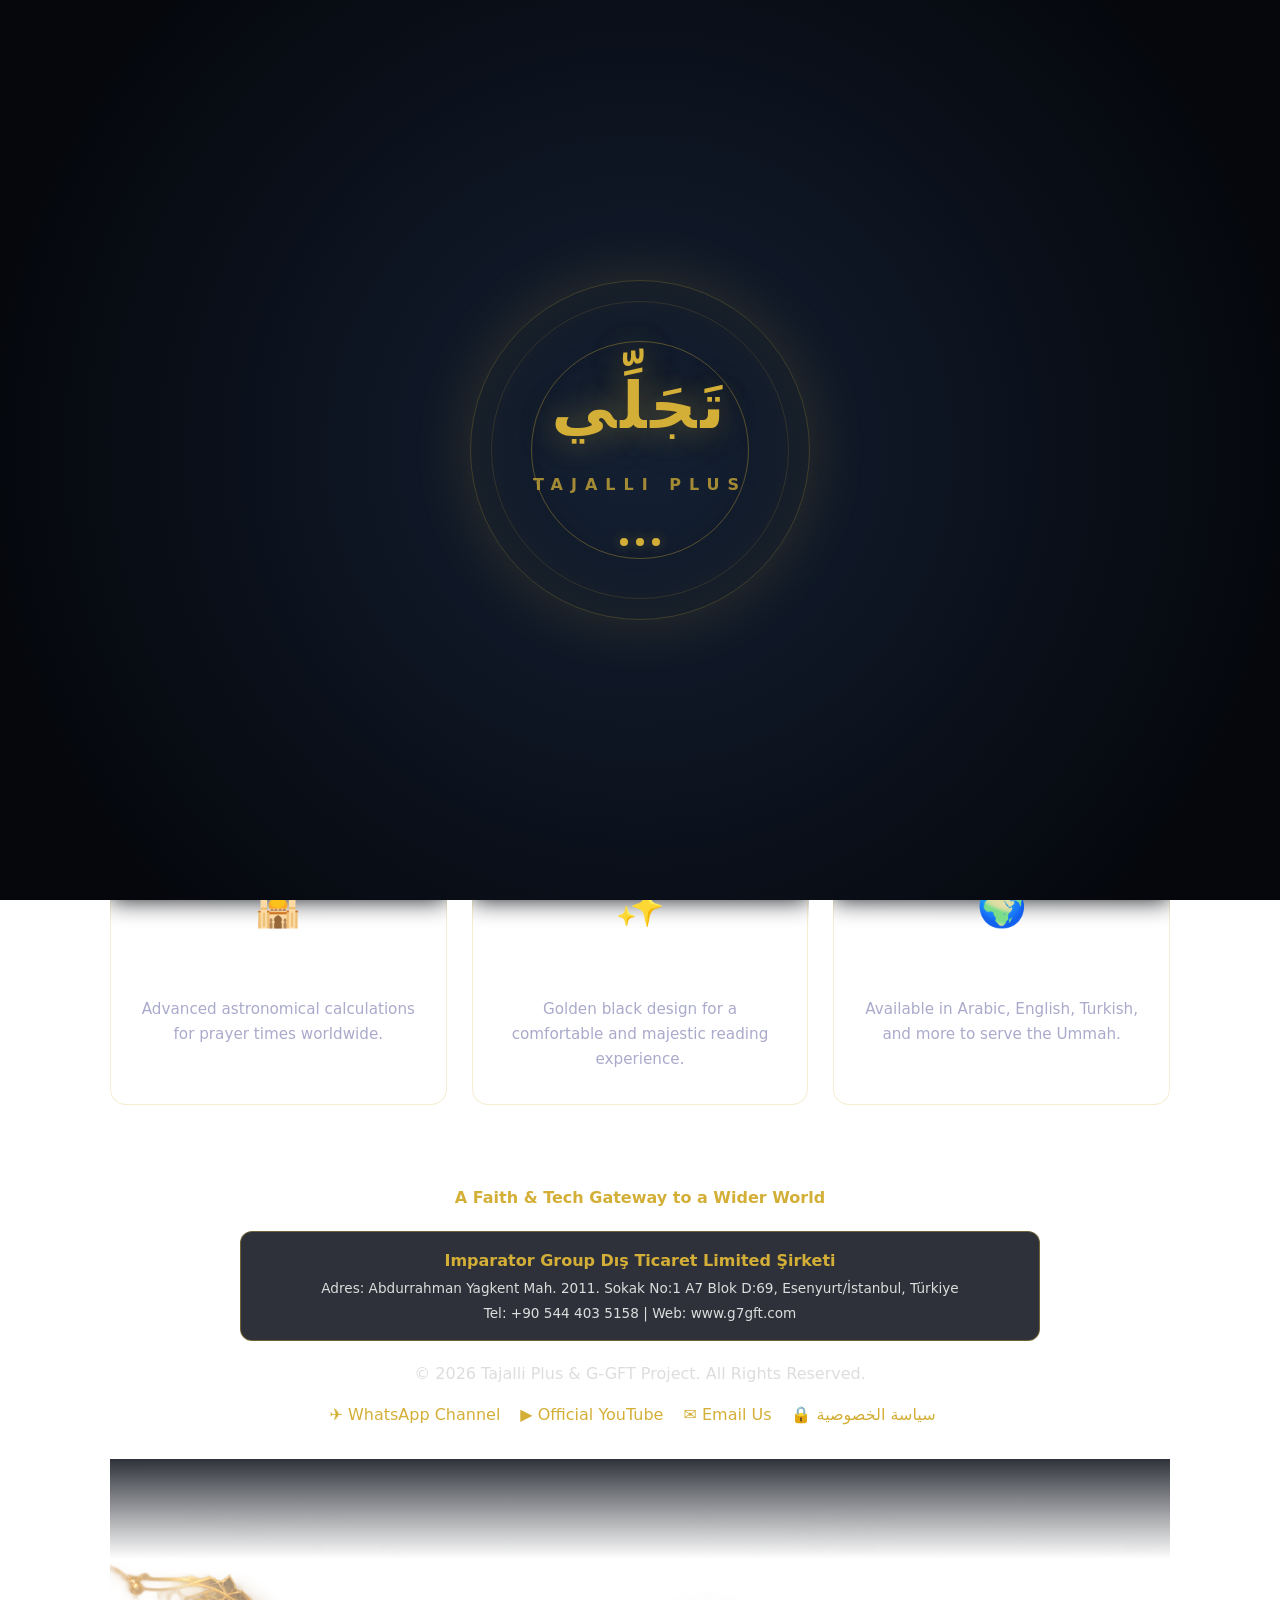
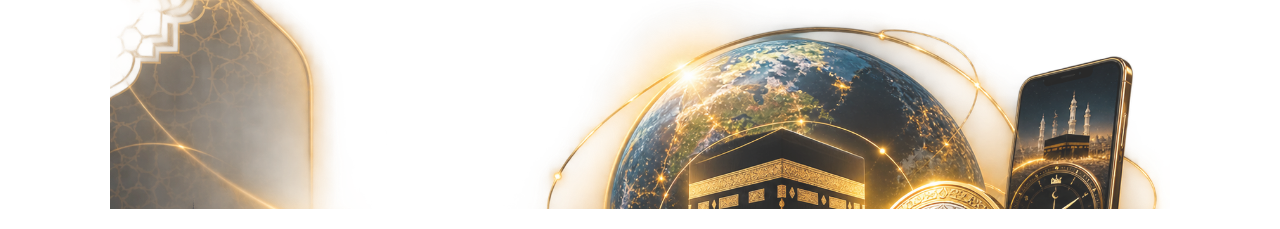
==== index.html @ 45782bbf "add favicon and update index.html" ====
<!DOCTYPE html>
<html lang="ar" dir="rtl">
<head>
    <meta charset="UTF-8">
    <meta name="viewport" content="width=device-width, initial-scale=1.0">
    
    <!-- سياسة الحماية -->
    <meta http-equiv="Content-Security-Policy" content="default-src 'self'; script-src 'self'; style-src 'self' 'unsafe-inline' https://fonts.googleapis.com; img-src 'self' data: https:; font-src 'self' https://fonts.gstatic.com; connect-src 'self';">
    <meta http-equiv="Referrer-Policy" content="strict-origin-when-cross-origin">
    <meta name="theme-color" content="#0a0e17">
    <link rel="canonical" href="https://www.g7gft.com/">
    <link rel="icon" type="image/png" href="favicon.png">
    <title id="pageTitle">تجلي بلس | Tajalli Plus</title>
    <meta name="description" id="pageDesc" content="تطبيق تجلي بلس للساعة الإسلامية العالمية.">
    
    <link rel="preconnect" href="https://fonts.googleapis.com">
    <link rel="preconnect" href="https://fonts.gstatic.com" crossorigin>
    <link href="https://fonts.googleapis.com/css2?family=Cairo:wght@400;600;800;900&display=swap" rel="stylesheet">
    
    <link rel="stylesheet" href="style.css">
</head>
<body>

    <!-- ملف الصوت الترحيبي (ذكر) -->
    <audio id="welcomeSound" loop>
        <source src="welcome-sound.mp3" type="audio/mpeg">
    </audio>

    <!-- شاشة البداية -->
    <div id="splashScreen" class="splash-screen" aria-hidden="true">
        <div class="splash-kaaba"></div>
        <div class="splash-logo">
            <span class="splash-arabic">تَجَلِّي</span>
            <span class="splash-latin">TAJALLI PLUS</span>
        </div>
        <div class="splash-loader"><span></span><span></span><span></span></div>
    </div>

    <!-- الخلفيات -->
    <canvas id="starfield"></canvas>
    <div class="bg-golden-glow"></div>
    
    <!-- الكرة الأرضية المجسمة -->
    <div class="bg-clock-globe-wrapper">
        <div class="bg-clock-globe"></div>
    </div>

    <main class="container">
        
        <!-- الهيدر -->
        <header class="site-header">
            <div class="logo-area">
                <h1 class="brand-name gold-text translatable" data-key="hero_title">تَجَلِّي بَلس</h1>
                <span class="tagline muted-text translatable" data-key="slogan">رؤية إسلامية عالمية</span>
            </div>
            
            <div class="language-selector-wrapper" style="display: flex; gap: 10px; align-items: center;">
                <!-- زر كتم الصوت -->
                <button id="muteBtn" class="lang-btn-active" title="Mute/Unmute">🔊</button>
                
                <!-- زر الترجمة -->
                <button id="langToggleBtn" class="lang-btn-active" aria-label="Select Language">
                    🌍 <span id="currentLangCode">AR</span> ▾
                </button>
                <div id="langDropdown" class="lang-dropdown hidden">
                    <a href="#" data-lang="ar" class="active">🇪🇬 العربية</a>
                    <a href="#" data-lang="en">🇺🇸 English</a>
                    <a href="#" data-lang="tr">🇹🇷 Türkçe</a>
                    <a href="#" data-lang="fr">🇫🇷 Français</a>
                    <a href="#" data-lang="de">🇩🇪 Deutsch</a>
                    <a href="#" data-lang="ru">🇷🇺 Русский</a>
                    <a href="#" data-lang="hi">🇮🇳 हिन्दी</a>
                </div>
            </div>

            <nav class="simple-nav">
                <a href="#features" class="translatable" data-key="nav_features">المميزات</a>
                <a href="#download" class="translatable" data-key="nav_download">التحميل</a>
                <a href="#contact" class="translatable" data-key="nav_contact">تواصل معنا</a>
            </nav>
        </header>

        <!-- القسم البطولي -->
        <section id="hero" class="hero-section">
            <h2 class="hero-title white-text">
                <span class="translatable" data-key="hero_subtitle">النسخة المتكاملة من</span><br>
                <span class="gold-highlight translatable" data-key="hero_highlight_part">الساعة الإسلامية العالمية</span>
            </h2>
            <p class="hero-desc light-gray-text translatable" data-key="hero_desc">
                بهوية ملكية ذهبية، وتجربة روحانية فريدة مستوحاة من عظمة الكعبة المشرفة.
            </p>
            
            <!-- أزرار التحميل -->
            <div class="cta-buttons">
                <a href="https://play.google.com/apps/testing/com.g7gft.tajalli/join?hl=en-US" 
                   target="_blank" rel="noopener" class="btn-primary play-btn">
                    <svg viewBox="0 0 512 512" width="24" height="24" style="vertical-align: middle; margin-left: 8px;">
                        <path fill="#000" d="M325.3 234.3L104.6 13l280.8 161.2-60.1 60.1zM47 0C34 6.8 25.3 19.2 25.3 35.3v441.3c0 16.1 8.7 28.5 21.7 35.3l256.6-256L47 0zm425.2 225.6l-58.9-34.1-65.7 64.5 65.7 64.5 60.1-34.1c18-14.3 18-46.5-1.2-60.8zM104.6 499l280.8-161.2-60.1-60.1L104.6 499z"/>
                    </svg>
                    <span class="translatable" data-key="btn_play">تحميل النسخة التجريبية</span>
                </a>
                <a href="/community/" class="btn-secondary translatable" data-key="btn_community">
                    انضم للمجتمع
                </a>
            </div>

            <!-- شريط سفينة نوح -->
            <div id="noahBanner" class="noah-banner">
                <span class="noah-icon">🚢</span>
                <p class="translatable" data-key="noah_banner_text">
                    قريباً: سيفتح مجتمع سفينة نوح لتنضم إلينا. التحديثات تُنشر يومياً، تابعونا. لعله يكون باب خير وفرج وحياة سعيدة.
                </p>
            </div>
        </section>

        <!-- المميزات -->
        <section id="features" class="features-grid">
            <div class="feature-card glass-effect">
                <div class="icon">🕌</div>
                <h3 class="translatable" data-key="f1t">دقة المواقيت</h3>
                <p class="translatable" data-key="f1d">حسابات فلكية متقدمة.</p>
            </div>
            <div class="feature-card glass-effect">
                <div class="icon">✨</div>
                <h3 class="translatable" data-key="f2t">هوية بصرية فاخرة</h3>
                <p class="translatable" data-key="f2d">تصميم ذهبي أسود.</p>
            </div>
            <div class="feature-card glass-effect">
                <div class="icon">🌍</div>
                <h3 class="translatable" data-key="f3t">7 لغات عالمية</h3>
                <p class="translatable" data-key="f3d">لخدمة الأمة.</p>
            </div>
        </section>

        <!-- الفوتر المحدث -->
        <footer id="contact" class="site-footer">
            <!-- حاوية النصوص -->
            <div class="footer-content-wrapper">
                <p class="translatable" data-key="footer_slogan" style="color: var(--gold-main); font-weight: bold; margin-bottom: 20px;">بوابة إيمانية وتقنية لعالم أوسع</p>
                
                <!-- البيانات القانونية للشركة -->
                <div class="legal-info">
                    <p><strong>Imparator Group Dış Ticaret Limited Şirketi</strong></p>
                    <p>Adres: Abdurrahman Yagkent Mah. 2011. Sokak No:1 A7 Blok D:69, Esenyurt/İstanbul, Türkiye</p>
                    <p>Tel: +90 544 403 5158 | Web: www.g7gft.com</p>
                </div>

                <p style="margin-top: 20px;">&copy; 2026 Tajalli Plus &amp; G-GFT Project. All Rights Reserved.</p>
                
                <div class="social-links" style="margin-top: 15px; display: flex; justify-content: center; gap: 20px; flex-wrap: wrap;">
                    <a href="https://whatsapp.com/channel/0029Vaz7I1f4SpkEsAXuGG2p" target="_blank" rel="noopener" title="WhatsApp" style="color: var(--gold-main); text-decoration: none;">
                        ✈ <span class="translatable" data-key="footer_whatsapp_label">قناة واتساب</span>
                    </a>
                    <a href="https://www.youtube.com/@G-GFT" target="_blank" rel="noopener" title="YouTube" style="color: var(--gold-main); text-decoration: none;">
                        ▶ <span class="translatable" data-key="footer_youtube_label">يوتيوب الرسمي</span>
                    </a>
                    <a href="mailto:god.gifts.sky@gmail.com" title="Email" style="color: var(--gold-main); text-decoration: none;">
                        ✉ <span class="translatable" data-key="footer_email_label">راسلنا</span>
                                        <a href="privacy-policy/" style="color: var(--gold-main); text-decoration: none; margin-right: 15px;">
                    🔒 <span class="translatable" data-key="footer_privacy">سياسة الخصوصية</span>
                </a>
                    </a>
                </div>
            </div>

            <!-- كتلة صورة الفوتر المنفصلة -->
            <div class="footer-image-container"></div>
        </footer>

    </main>

    <!-- السكربتات -->
    <script src="app.js"></script>
    <script src="stars.js"></script>
    <script src="script.js"></script>
</body>
</html>
---- style.css ----
/* ============================================================
   Tajalli Plus — Stylesheet v4 (Clean & Fixed)
   ============================================================ */
*, *::before, *::after {
    margin: 0; padding: 0; box-sizing: border-box;
    font-family: 'Cairo', system-ui, -apple-system, sans-serif;
}

:root {
    --gold-main: #d4af37;
    --gold-light: #f4e1a1;
    --gold-dark: #b38615;
    --gold-glow: rgba(212, 175, 55, 0.35);
    --text-white: #ffffff;
    --text-muted: #aaaacc;
    --text-soft: #dddddd;
    --bg-dark: #0a0e17;
    --bg-mid: #1a233a;
    --glass-bg: rgba(255, 255, 255, 0.05);
    --glass-border: rgba(212, 175, 55, 0.22);
}

html { scroll-behavior: smooth; }
body {
    background: radial-gradient(ellipse at top, #142033 0%, var(--bg-dark) 55%, #05070c 100%);
    background-attachment: fixed;
    color: var(--text-white);
    overflow-x: hidden;
    line-height: 1.65;
    min-height: 100vh;
}

/* ============ Splash Screen ============ */
.splash-screen {
    position: fixed; inset: 0; z-index: 9999;
    display: flex; flex-direction: column;
    align-items: center; justify-content: center;
    background: radial-gradient(circle at center, #142033 0%, #05070c 85%);
    transition: opacity 0.8s ease, visibility 0.8s ease;
}
.splash-hide { opacity: 0; visibility: hidden; pointer-events: none; }
.splash-kaaba {
    position: absolute; width: 340px; height: 340px; border-radius: 50%;
    border: 1px solid rgba(212, 175, 55, 0.25);
    box-shadow: 0 0 60px rgba(212, 175, 55, 0.15), inset 0 0 80px rgba(212, 175, 55, 0.08);
    animation: kaabaSpin 18s linear infinite, kaabaPulse 3s ease-in-out infinite;
}
.splash-kaaba::before, .splash-kaaba::after {
    content: ''; position: absolute; inset: 20px; border-radius: 50%;
    border: 1px solid rgba(212, 175, 55, 0.15);
}
.splash-kaaba::after { inset: 60px; border-color: rgba(212, 175, 55, 0.35); }
@keyframes kaabaSpin { to { transform: rotate(360deg); } }
@keyframes kaabaPulse {
    0%, 100% { box-shadow: 0 0 60px rgba(212, 175, 55, 0.15), inset 0 0 80px rgba(212, 175, 55, 0.08); }
    50%      { box-shadow: 0 0 100px rgba(212, 175, 55, 0.35), inset 0 0 120px rgba(212, 175, 55, 0.18); }
}
.splash-logo { position: relative; z-index: 2; text-align: center; animation: splashFadeIn 1.4s ease-out; }
.splash-arabic {
    display: block; font-size: clamp(2.5rem, 8vw, 4rem); font-weight: 900;
    color: var(--gold-main); text-shadow: 0 0 30px var(--gold-glow), 0 0 60px rgba(212,175,55,0.2);
    letter-spacing: 4px;
}
.splash-latin {
    display: block; margin-top: 12px; font-size: clamp(0.75rem, 2vw, 1rem);
    letter-spacing: 8px; color: rgba(212, 175, 55, 0.75); font-weight: 600;
}
.splash-loader { position: relative; z-index: 2; display: flex; gap: 8px; margin-top: 40px; }
.splash-loader span {
    width: 8px; height: 8px; border-radius: 50%; background: var(--gold-main);
    box-shadow: 0 0 12px var(--gold-glow); animation: dotPulse 1.2s ease-in-out infinite;
}
.splash-loader span:nth-child(2) { animation-delay: 0.2s; }
.splash-loader span:nth-child(3) { animation-delay: 0.4s; }
@keyframes splashFadeIn { from { opacity: 0; transform: translateY(20px) scale(0.96); } to { opacity: 1; transform: translateY(0) scale(1); } }
@keyframes dotPulse { 0%, 100% { transform: scale(0.6); opacity: 0.4; } 50% { transform: scale(1.2); opacity: 1; } }

/* ============ الخلفيات ============ */
#starfield { position: fixed; inset: 0; width: 100%; height: 100%; z-index: -2; pointer-events: none; }
.bg-golden-glow {
    position: fixed; top: -30vmin; left: 50%; transform: translateX(-50%);
    width: 120vmin; height: 120vmin; border-radius: 50%;
    background: radial-gradient(circle, rgba(212, 175, 55, 0.12) 0%, rgba(212, 175, 55, 0.04) 35%, transparent 70%);
    filter: blur(40px); pointer-events: none; z-index: -2; animation: goldenFloat 12s ease-in-out infinite;
}
@keyframes goldenFloat { 0%, 100% { transform: translateX(-50%) translateY(0) scale(1); } 50% { transform: translateX(-50%) translateY(30px) scale(1.08); } }

.bg-clock-globe-wrapper {
    position: fixed; top: 50%; left: 50%; transform: translate(-50%, -50%);
    width: 70vmin; height: 70vmin; z-index: -1; pointer-events: none; perspective: 1000px; opacity: 0.25;
}
.bg-clock-globe {
    width: 100%; height: 100%; border-radius: 50%; background-image: url('globe-clock.png');
    background-size: cover; background-position: center;
    box-shadow: inset -20px 0 50px rgba(0,0,0,0.9), inset 20px 0 50px rgba(212, 175, 55, 0.2), 0 0 50px rgba(212, 175, 55, 0.1);
    animation: spinGlobe 40s linear infinite;
}
@keyframes spinGlobe { 0% { background-position: 0% center; } 100% { background-position: 400% center; } }
.bg-clock-globe::after {
    content: ''; position: absolute; top: -5%; left: -5%; width: 110%; height: 110%;
    border-radius: 50%; border: 2px solid rgba(212, 175, 55, 0.3); box-shadow: 0 0 20px rgba(212, 175, 55, 0.2);
}

/* ============ الحاوية والهيدر ============ */
.container { max-width: 1100px; margin: 0 auto; padding: 20px; position: relative; z-index: 1; }
.site-header { display: flex; justify-content: space-between; align-items: center; flex-wrap: wrap; gap: 15px; padding: 20px 0; border-bottom: 1px solid var(--glass-border); margin-bottom: 40px; }
.brand-name { font-size: 1.8rem; font-weight: 900; letter-spacing: 1px; }
.gold-text { color: var(--gold-main); text-shadow: 0 0 10px rgba(212, 175, 55, 0.3); }
.muted-text { color: var(--text-muted); font-size: 0.9rem; }
.light-gray-text { color: var(--text-soft); }
.gold-highlight { color: var(--gold-main); font-weight: 800; }

/* ============ نظام اللغات ============ */
.language-selector-wrapper { order: 3; width: 100%; display: flex; justify-content: flex-end; margin-top: 10px; position: relative; }
[dir="ltr"] .language-selector-wrapper { justify-content: flex-end; }
.lang-btn-active {
    background: transparent; border: 1px solid var(--glass-border); color: var(--gold-main);
    padding: 8px 15px; border-radius: 20px; cursor: pointer; font-family: inherit; font-weight: bold; transition: 0.3s;
}
.lang-btn-active:hover { background: rgba(212, 175, 55, 0.1); box-shadow: 0 0 12px var(--gold-glow); }
.lang-dropdown {
    position: absolute; top: calc(100% + 6px); right: 0; background: #1a233a;
    border: 1px solid var(--glass-border); border-radius: 12px; padding: 8px 0; min-width: 170px;
    z-index: 9999; box-shadow: 0 12px 40px rgba(0,0,0,0.85); animation: dropdownIn 0.25s ease;
}
[dir="ltr"] .lang-dropdown { left: 0; right: auto; }
@keyframes dropdownIn { from { opacity: 0; transform: translateY(-8px); } to { opacity: 1; transform: translateY(0); } }
.lang-dropdown.hidden { display: none; }
.lang-dropdown a { display: block; padding: 10px 20px; color: #fff; text-decoration: none; transition: 0.2s; font-size: 0.95rem; }
.lang-dropdown a:hover, .lang-dropdown a.active { background: rgba(212, 175, 55, 0.18); color: var(--gold-main); }

/* ============ القائمة البطولية ============ */
.simple-nav { display: flex; gap: 20px; }
.simple-nav a { color: var(--text-muted); text-decoration: none; font-weight: 600; transition: 0.3s; }
.simple-nav a:hover { color: var(--gold-main); text-shadow: 0 0 8px var(--gold-glow); }
.hero-section { text-align: center; padding: 60px 20px; }
.hero-title { font-size: clamp(2rem, 5vw, 3.5rem); font-weight: 900; margin-bottom: 20px; line-height: 1.25; }
.hero-desc { font-size: 1.1rem; max-width: 640px; margin: 0 auto 32px; color: #cccccc; }
.cta-buttons { display: flex; gap: 15px; justify-content: center; flex-wrap: wrap; }
.btn-primary {
    display: inline-block; background: linear-gradient(45deg, var(--gold-dark), var(--gold-main), var(--gold-light));
    background-size: 200% 200%; color: #000; padding: 15px 35px; border-radius: 50px;
    font-weight: 800; text-decoration: none; box-shadow: 0 0 22px rgba(212, 175, 55, 0.35);
    transition: all 0.35s ease; animation: btnShine 4s ease infinite;
}
@keyframes btnShine { 0%, 100% { background-position: 0% 50%; } 50% { background-position: 100% 50%; } }
.btn-primary:hover { transform: scale(1.05) translateY(-2px); box-shadow: 0 0 32px rgba(212, 175, 55, 0.6); }
.btn-secondary {
    display: inline-block; border: 2px solid var(--gold-main); color: var(--gold-main);
    padding: 13px 30px; border-radius: 50px; font-weight: 800; text-decoration: none; transition: all 0.3s;
}
.btn-secondary:hover { background: rgba(212, 175, 55, 0.12); box-shadow: 0 0 20px var(--gold-glow); }
.play-btn { display: inline-flex; align-items: center; justify-content: center; gap: 10px; }
.play-btn svg { width: 22px; height: 22px; }

/* ============ المميزات ============ */
.features-grid { display: grid; grid-template-columns: repeat(auto-fit, minmax(260px, 1fr)); gap: 25px; margin-top: 50px; }
.feature-card {
    background: var(--glass-bg); backdrop-filter: blur(12px); -webkit-backdrop-filter: blur(12px);
    border: 1px solid var(--glass-border); border-radius: 16px; padding: 32px 24px;
    text-align: center; transition: transform 0.35s ease, border-color 0.35s, box-shadow 0.35s;
}
.feature-card:hover { transform: translateY(-6px); border-color: rgba(212, 175, 55, 0.55); box-shadow: 0 14px 40px rgba(0,0,0,0.5), 0 0 25px rgba(212,175,55,0.12); }
.icon { font-size: 2.5rem; margin-bottom: 15px; }
.feature-card h3 { font-size: 1.25rem; margin-bottom: 10px; color: var(--text-white); }
.feature-card p { font-size: 0.95rem; color: var(--text-muted); }

/* ============ شريط سفينة نوح ============ */
.noah-banner {
    margin: 30px auto 0; max-width: 600px; background: rgba(212, 175, 55, 0.08);
    border: 1px dashed rgba(212, 175, 55, 0.4); border-radius: 12px; padding: 15px 20px;
    display: flex; align-items: center; gap: 15px; text-align: right; animation: pulseBanner 3s ease-in-out infinite;
}
.noah-icon { font-size: 2rem; filter: drop-shadow(0 0 10px rgba(212, 175, 55, 0.6)); }
.noah-banner p { color: var(--gold-light); font-size: 0.95rem; font-weight: 600; margin: 0; line-height: 1.5; }
@keyframes pulseBanner { 0%, 100% { opacity: 1; transform: scale(1); } 50% { opacity: 0.8; transform: scale(0.98); box-shadow: 0 0 20px rgba(212, 175, 55, 0.2); } }

/* ============ الفوتر المحدث (النصوص منفصلة عن الصورة) ============ */
.site-footer {
    position: relative; background: transparent; border-top: none;
    padding: 0; margin-top: 80px; text-align: center; color: #ddd;
}
.footer-content-wrapper {
    position: relative; z-index: 10; padding: 0 20px;
}
.legal-info {
    margin: 0 auto 20px; font-size: 0.85rem; line-height: 1.8; color: #ddd;
    max-width: 800px; padding: 15px 20px; background: rgba(10, 14, 23, 0.85);
    border: 1px solid rgba(212, 175, 55, 0.4); border-radius: 12px;
    backdrop-filter: blur(10px); -webkit-backdrop-filter: blur(10px);
}
.legal-info strong { color: var(--gold-main); font-size: 1rem; }
.footer-image-container {
    width: 100%; height: 350px; margin-top: 30px;
    background-image: url('footer-bg.png'); background-size: cover;
    background-position: center top; background-repeat: no-repeat;
    position: relative; opacity: 0.85; /* الوضوح والإضاءة المطلوبة */
}
.footer-image-container::before {
    content: ''; position: absolute; top: 0; left: 0; right: 0; height: 100px;
    background: linear-gradient(to bottom, #0a0e17 0%, transparent 100%); z-index: 1;
}

/* ============ التجاوب (الموبايل) ============ */
@media (max-width: 768px) {
    .site-header { flex-direction: column; align-items: center; gap: 15px; text-align: center; }
    .language-selector-wrapper { justify-content: center; margin-top: 15px; }
    .simple-nav { margin-top: 15px; flex-wrap: wrap; justify-content: center; gap: 14px; }
    .hero-section { padding: 40px 16px; }
    .hero-title { font-size: 2rem; }
    .btn-secondary { width: 100%; max-width: 300px; }
    .btn-primary { width: 100%; max-width: 300px; }
    .noah-banner { flex-direction: column; text-align: center; gap: 10px; }
    .bg-clock-globe-wrapper { width: 90vmin; height: 90vmin; }
    .legal-info { font-size: 0.75rem; padding: 10px; }
    .footer-image-container { height: 250px; }
}
@media (max-width: 480px) {
    .brand-name { font-size: 1.4rem; }
    .hero-title { font-size: 1.7rem; }
    .social-links { gap: 16px; }
    .splash-kaaba { width: 260px; height: 260px; }
}
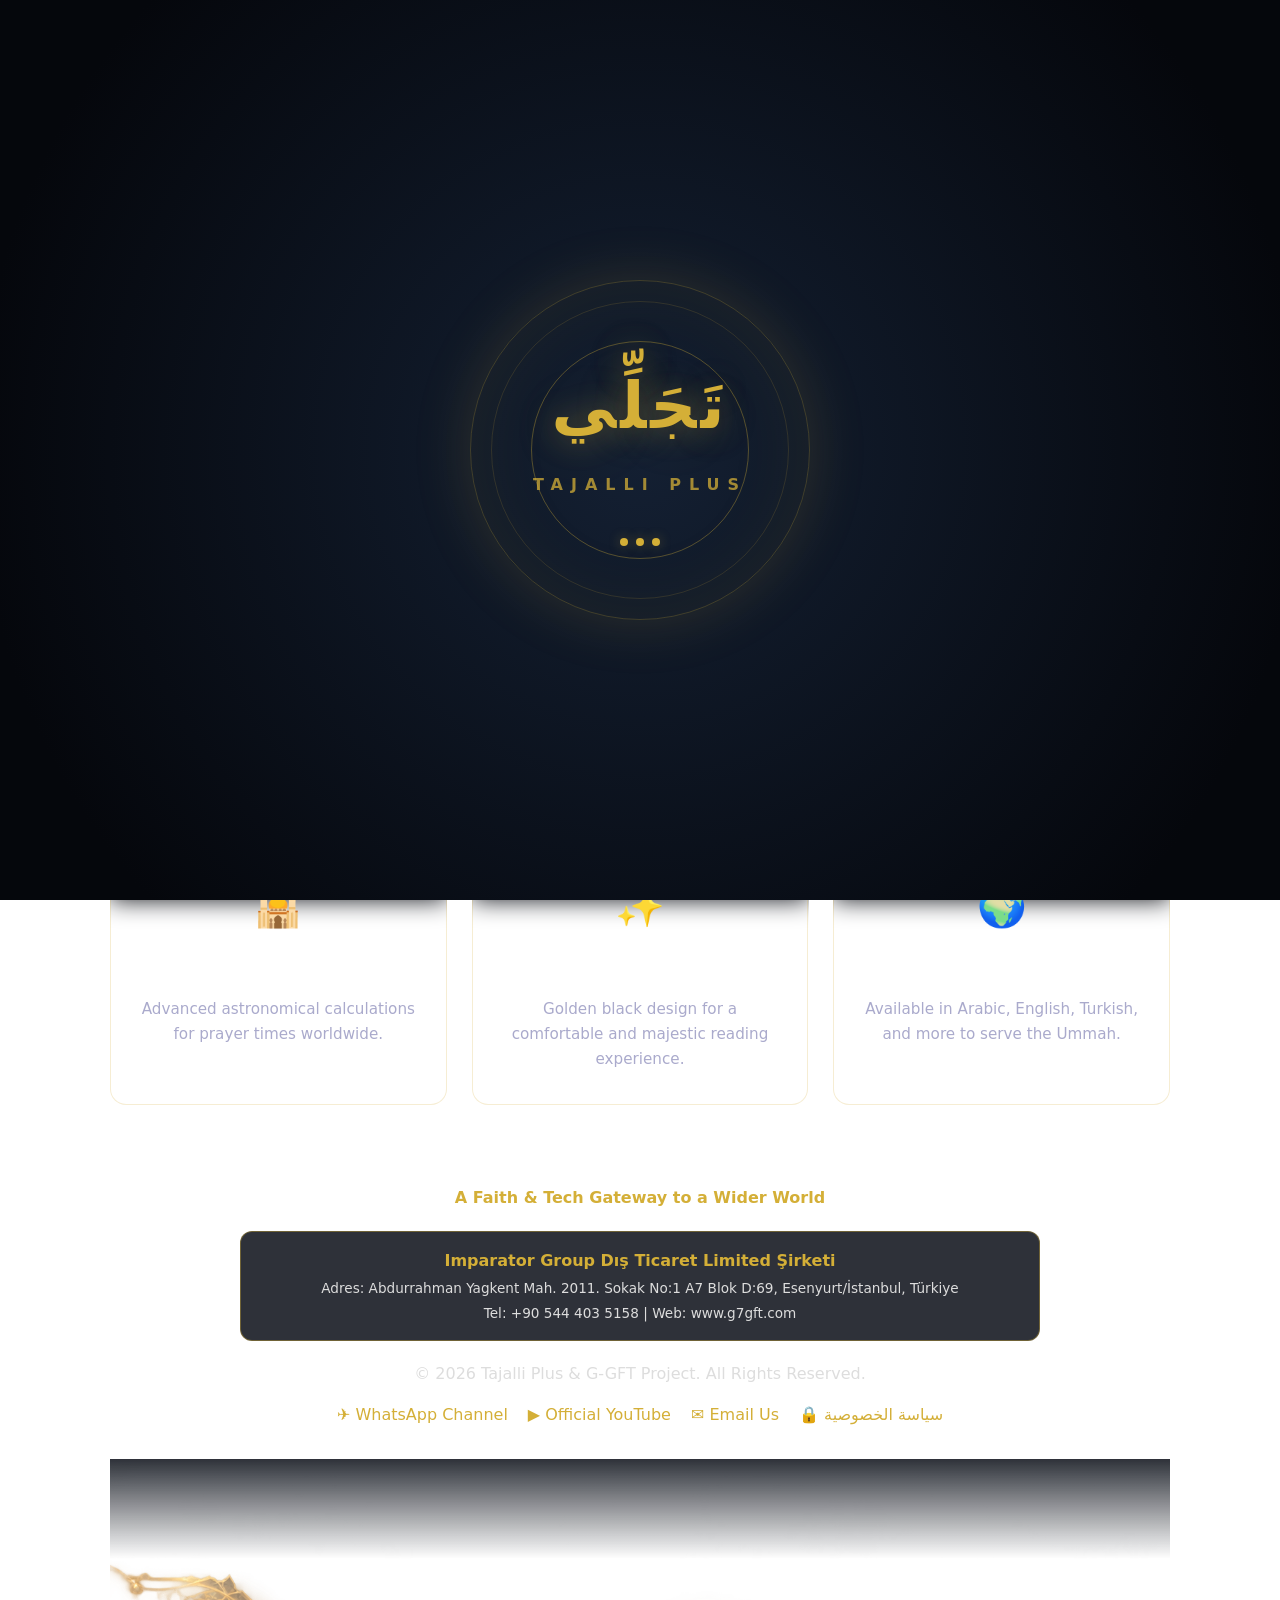
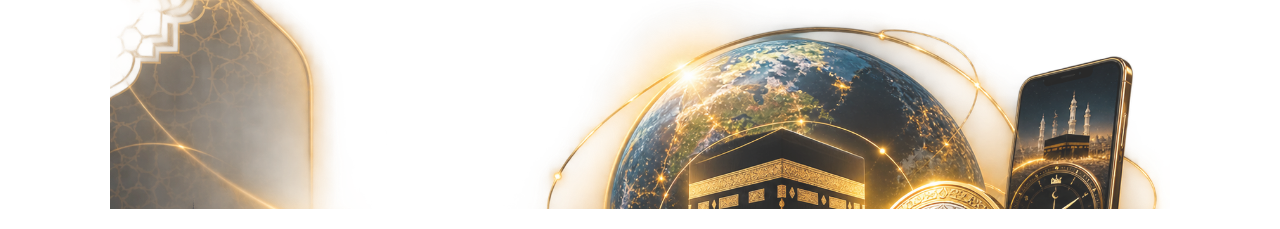
==== commit 27f210aa: "تحديث رابط التحميل ونص المجتمع" ====
--- a/index.html
+++ b/index.html
@@ -92,12 +92,12 @@
             
             <!-- أزرار التحميل -->
             <div class="cta-buttons">
-                <a href="https://play.google.com/apps/testing/com.g7gft.tajalli/join?hl=en-US" 
+                <a href="https://play.google.com/store/apps/details?id=com.g7gft.tajalli" 
                    target="_blank" rel="noopener" class="btn-primary play-btn">
                     <svg viewBox="0 0 512 512" width="24" height="24" style="vertical-align: middle; margin-left: 8px;">
                         <path fill="#000" d="M325.3 234.3L104.6 13l280.8 161.2-60.1 60.1zM47 0C34 6.8 25.3 19.2 25.3 35.3v441.3c0 16.1 8.7 28.5 21.7 35.3l256.6-256L47 0zm425.2 225.6l-58.9-34.1-65.7 64.5 65.7 64.5 60.1-34.1c18-14.3 18-46.5-1.2-60.8zM104.6 499l280.8-161.2-60.1-60.1L104.6 499z"/>
                     </svg>
-                    <span class="translatable" data-key="btn_play">تحميل النسخة التجريبية</span>
+                    <span class="translatable" data-key="btn_play">تحميل التطبيق الآن</span>
                 </a>
                 <a href="/community/" class="btn-secondary translatable" data-key="btn_community">
                     انضم للمجتمع
@@ -108,7 +108,7 @@
             <div id="noahBanner" class="noah-banner">
                 <span class="noah-icon">🚢</span>
                 <p class="translatable" data-key="noah_banner_text">
-                    قريباً: سيفتح مجتمع سفينة نوح لتنضم إلينا. التحديثات تُنشر يومياً، تابعونا. لعله يكون باب خير وفرج وحياة سعيدة.
+                    سيتم تنشيط المجتمع قريباً في الساعات القادمة. تابعونا.
                 </p>
             </div>
         </section>
@@ -156,9 +156,9 @@
                     </a>
                     <a href="mailto:god.gifts.sky@gmail.com" title="Email" style="color: var(--gold-main); text-decoration: none;">
                         ✉ <span class="translatable" data-key="footer_email_label">راسلنا</span>
-                                        <a href="privacy-policy/" style="color: var(--gold-main); text-decoration: none; margin-right: 15px;">
-                    🔒 <span class="translatable" data-key="footer_privacy">سياسة الخصوصية</span>
-                </a>
+                    </a>
+                    <a href="privacy-policy/" style="color: var(--gold-main); text-decoration: none;">
+                        🔒 <span class="translatable" data-key="footer_privacy">سياسة الخصوصية</span>
                     </a>
                 </div>
             </div>
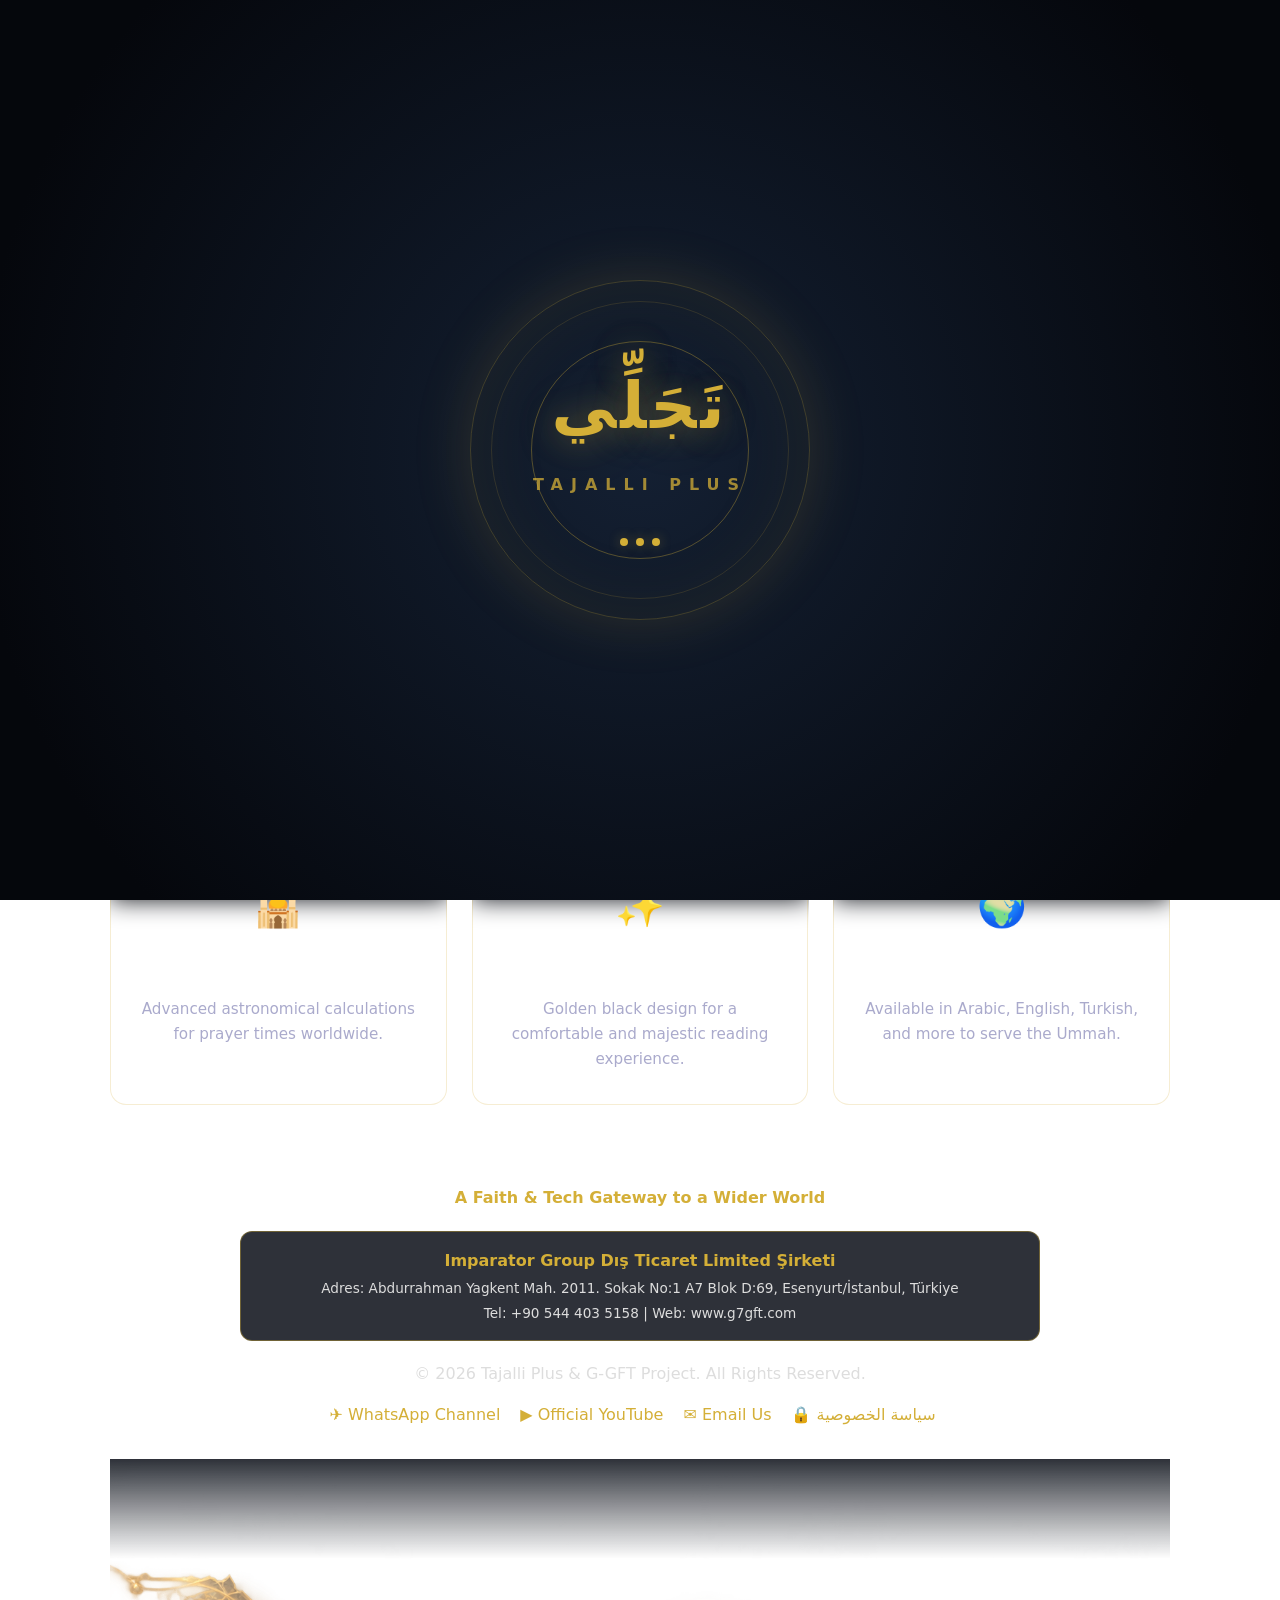
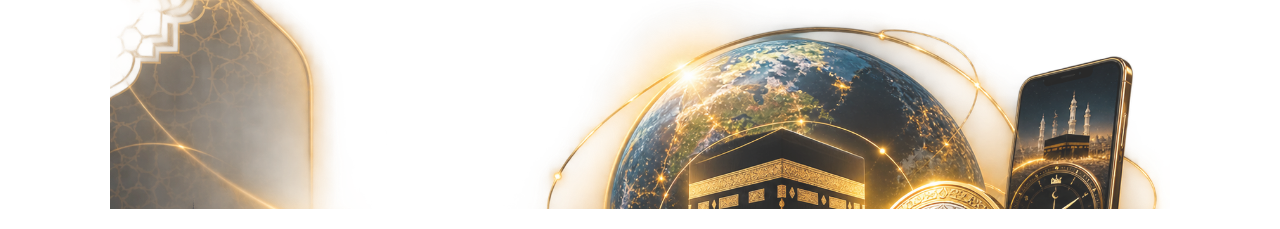
==== commit 3ed28261: "تحديث رابط التحميل ونص المجتمع" ====
--- a/index.html
+++ b/index.html
@@ -92,12 +92,12 @@
             
             <!-- أزرار التحميل -->
             <div class="cta-buttons">
-                <a href="https://play.google.com/store/apps/details?id=com.g7gft.tajalli" 
+                <a href="https://play.google.com/apps/testing/com.g7gft.tajalli/join?hl=en-US" 
                    target="_blank" rel="noopener" class="btn-primary play-btn">
                     <svg viewBox="0 0 512 512" width="24" height="24" style="vertical-align: middle; margin-left: 8px;">
                         <path fill="#000" d="M325.3 234.3L104.6 13l280.8 161.2-60.1 60.1zM47 0C34 6.8 25.3 19.2 25.3 35.3v441.3c0 16.1 8.7 28.5 21.7 35.3l256.6-256L47 0zm425.2 225.6l-58.9-34.1-65.7 64.5 65.7 64.5 60.1-34.1c18-14.3 18-46.5-1.2-60.8zM104.6 499l280.8-161.2-60.1-60.1L104.6 499z"/>
                     </svg>
-                    <span class="translatable" data-key="btn_play">تحميل التطبيق الآن</span>
+                    <span class="translatable" data-key="btn_play">تحميل النسخة التجريبية</span>
                 </a>
                 <a href="/community/" class="btn-secondary translatable" data-key="btn_community">
                     انضم للمجتمع
@@ -108,7 +108,7 @@
             <div id="noahBanner" class="noah-banner">
                 <span class="noah-icon">🚢</span>
                 <p class="translatable" data-key="noah_banner_text">
-                    سيتم تنشيط المجتمع قريباً في الساعات القادمة. تابعونا.
+                    قريباً: سيفتح مجتمع سفينة نوح لتنضم إلينا. التحديثات تُنشر يومياً، تابعونا. لعله يكون باب خير وفرج وحياة سعيدة.
                 </p>
             </div>
         </section>
@@ -156,9 +156,9 @@
                     </a>
                     <a href="mailto:god.gifts.sky@gmail.com" title="Email" style="color: var(--gold-main); text-decoration: none;">
                         ✉ <span class="translatable" data-key="footer_email_label">راسلنا</span>
-                    </a>
-                    <a href="privacy-policy/" style="color: var(--gold-main); text-decoration: none;">
-                        🔒 <span class="translatable" data-key="footer_privacy">سياسة الخصوصية</span>
+                                        <a href="privacy-policy/" style="color: var(--gold-main); text-decoration: none; margin-right: 15px;">
+                    🔒 <span class="translatable" data-key="footer_privacy">سياسة الخصوصية</span>
+                </a>
                     </a>
                 </div>
             </div>
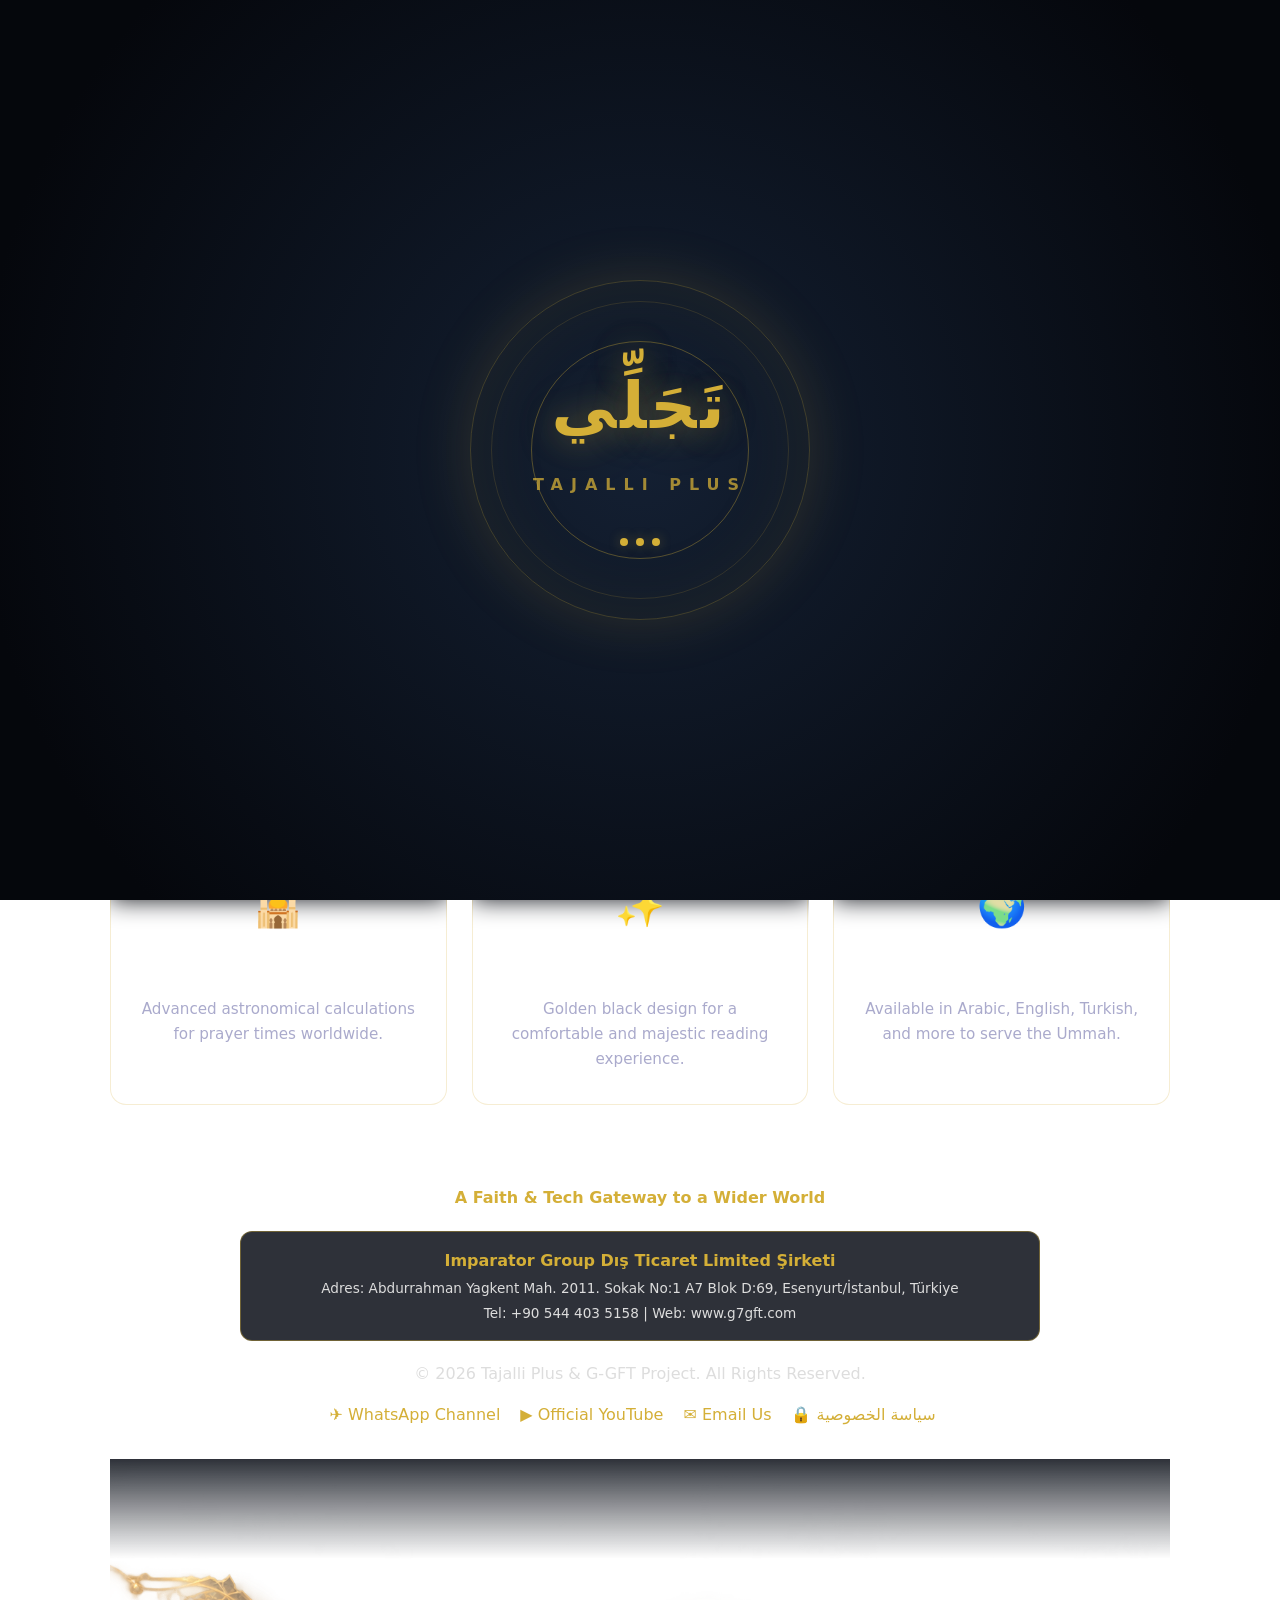
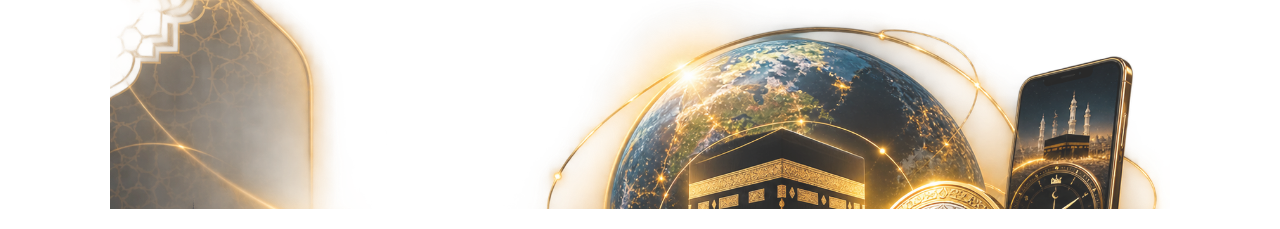
==== commit a9a0fe72: "تحديث رابط التحميل ونص المجتمع" ====
--- a/index.html
+++ b/index.html
@@ -92,12 +92,12 @@
             
             <!-- أزرار التحميل -->
             <div class="cta-buttons">
-                <a href="https://play.google.com/apps/testing/com.g7gft.tajalli/join?hl=en-US" 
+                <a href="https://play.google.com/store/apps/details?id=com.g7gft.tajalli" 
                    target="_blank" rel="noopener" class="btn-primary play-btn">
                     <svg viewBox="0 0 512 512" width="24" height="24" style="vertical-align: middle; margin-left: 8px;">
                         <path fill="#000" d="M325.3 234.3L104.6 13l280.8 161.2-60.1 60.1zM47 0C34 6.8 25.3 19.2 25.3 35.3v441.3c0 16.1 8.7 28.5 21.7 35.3l256.6-256L47 0zm425.2 225.6l-58.9-34.1-65.7 64.5 65.7 64.5 60.1-34.1c18-14.3 18-46.5-1.2-60.8zM104.6 499l280.8-161.2-60.1-60.1L104.6 499z"/>
                     </svg>
-                    <span class="translatable" data-key="btn_play">تحميل النسخة التجريبية</span>
+                    <span class="translatable" data-key="btn_play">تحميل التطبيق الآن</span>
                 </a>
                 <a href="/community/" class="btn-secondary translatable" data-key="btn_community">
                     انضم للمجتمع
@@ -108,7 +108,7 @@
             <div id="noahBanner" class="noah-banner">
                 <span class="noah-icon">🚢</span>
                 <p class="translatable" data-key="noah_banner_text">
-                    قريباً: سيفتح مجتمع سفينة نوح لتنضم إلينا. التحديثات تُنشر يومياً، تابعونا. لعله يكون باب خير وفرج وحياة سعيدة.
+                    سيتم تنشيط المجتمع قريباً في الساعات القادمة. تابعونا.
                 </p>
             </div>
         </section>
@@ -156,9 +156,9 @@
                     </a>
                     <a href="mailto:god.gifts.sky@gmail.com" title="Email" style="color: var(--gold-main); text-decoration: none;">
                         ✉ <span class="translatable" data-key="footer_email_label">راسلنا</span>
-                                        <a href="privacy-policy/" style="color: var(--gold-main); text-decoration: none; margin-right: 15px;">
-                    🔒 <span class="translatable" data-key="footer_privacy">سياسة الخصوصية</span>
-                </a>
+                    </a>
+                    <a href="privacy-policy/" style="color: var(--gold-main); text-decoration: none; margin-right: 15px;">
+                        🔒 <span class="translatable" data-key="footer_privacy">سياسة الخصوصية</span>
                     </a>
                 </div>
             </div>
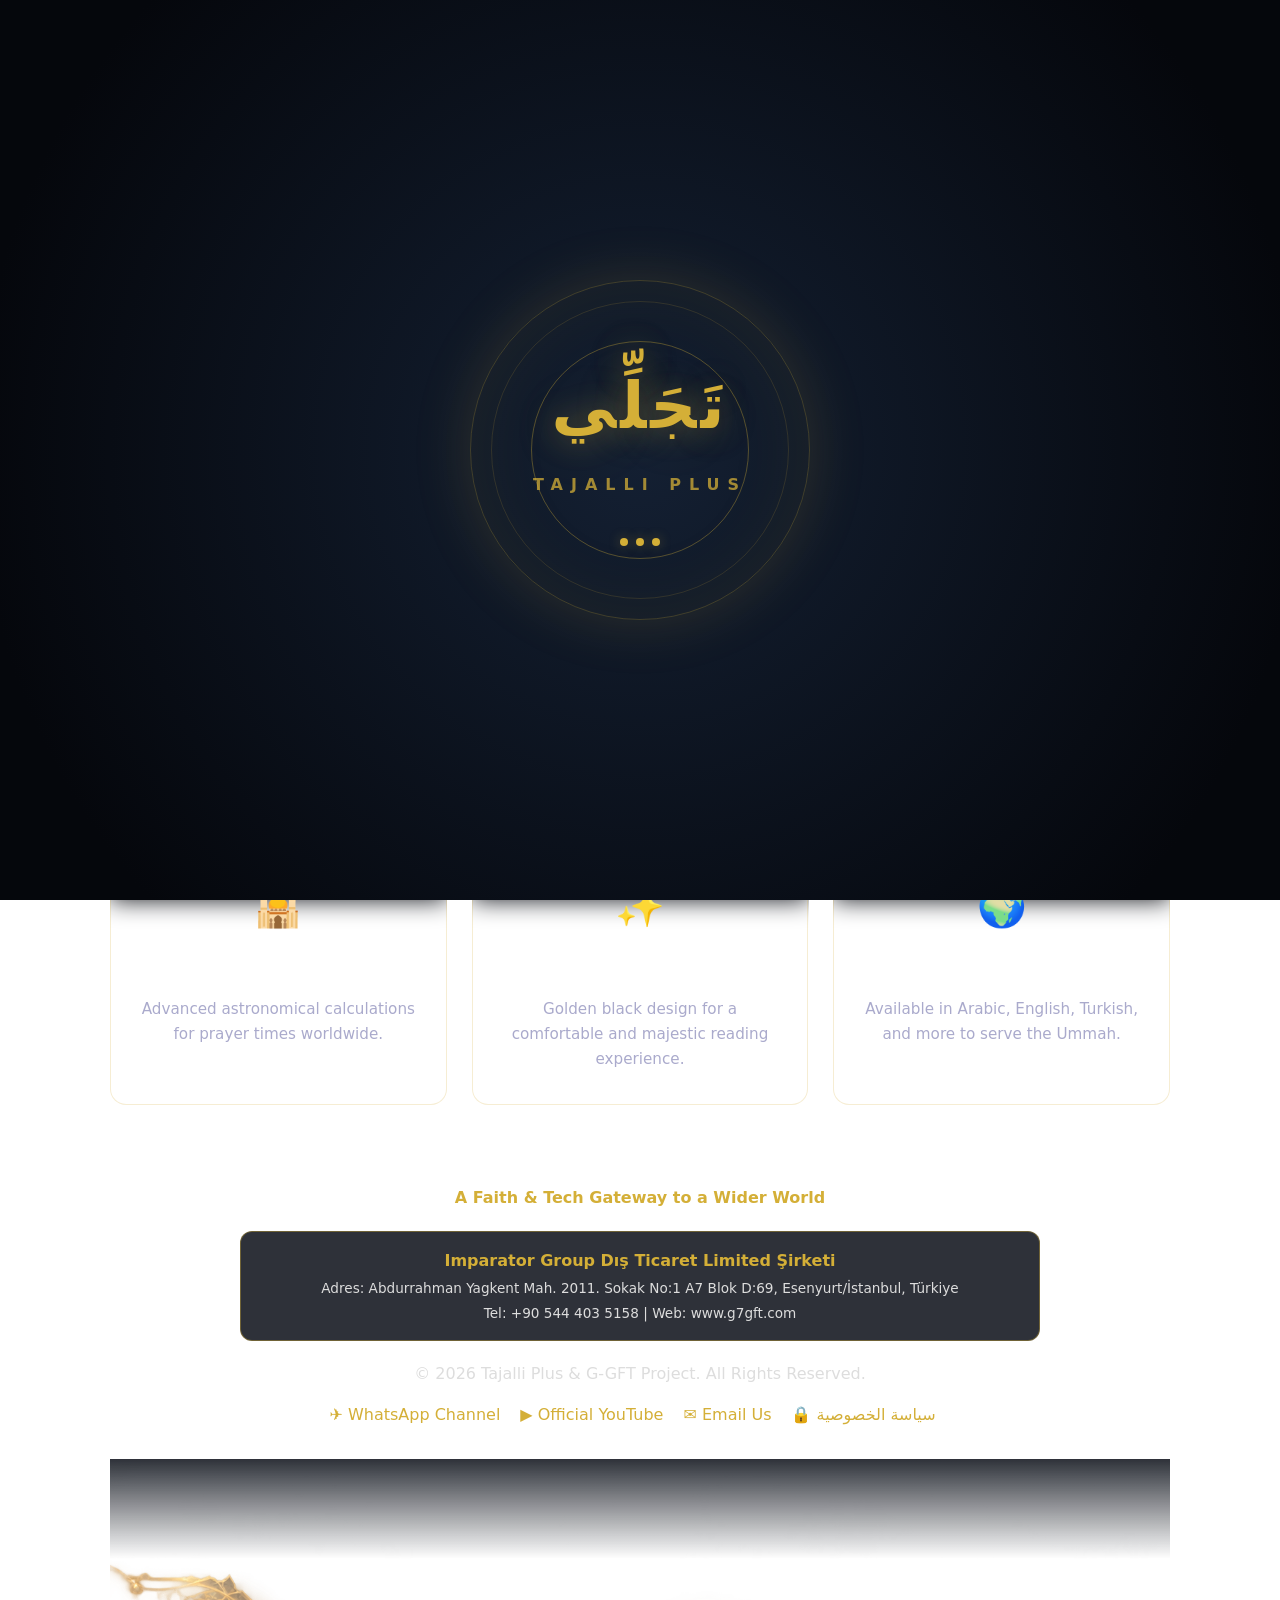
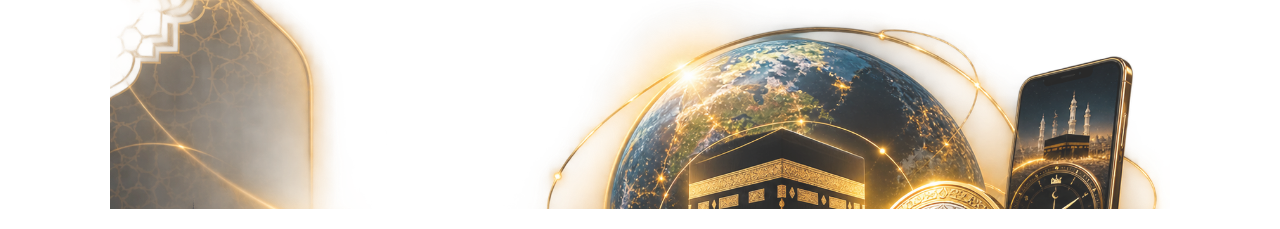
==== commit 64696b40: "Refactor index.html by cleaning up comments and audio tag Removed unnecessary comments and simplifie" ====
--- a/index.html
+++ b/index.html
@@ -3,8 +3,6 @@
 <head>
     <meta charset="UTF-8">
     <meta name="viewport" content="width=device-width, initial-scale=1.0">
-    
-    <!-- سياسة الحماية -->
     <meta http-equiv="Content-Security-Policy" content="default-src 'self'; script-src 'self'; style-src 'self' 'unsafe-inline' https://fonts.googleapis.com; img-src 'self' data: https:; font-src 'self' https://fonts.gstatic.com; connect-src 'self';">
     <meta http-equiv="Referrer-Policy" content="strict-origin-when-cross-origin">
     <meta name="theme-color" content="#0a0e17">
@@ -12,21 +10,13 @@
     <link rel="icon" type="image/png" href="favicon.png">
     <title id="pageTitle">تجلي بلس | Tajalli Plus</title>
     <meta name="description" id="pageDesc" content="تطبيق تجلي بلس للساعة الإسلامية العالمية.">
-    
     <link rel="preconnect" href="https://fonts.googleapis.com">
     <link rel="preconnect" href="https://fonts.gstatic.com" crossorigin>
     <link href="https://fonts.googleapis.com/css2?family=Cairo:wght@400;600;800;900&display=swap" rel="stylesheet">
-    
     <link rel="stylesheet" href="style.css">
 </head>
 <body>
-
-    <!-- ملف الصوت الترحيبي (ذكر) -->
-    <audio id="welcomeSound" loop>
-        <source src="welcome-sound.mp3" type="audio/mpeg">
-    </audio>
-
-    <!-- شاشة البداية -->
+    <audio id="welcomeSound" loop><source src="welcome-sound.mp3" type="audio/mpeg"></audio>
     <div id="splashScreen" class="splash-screen" aria-hidden="true">
         <div class="splash-kaaba"></div>
         <div class="splash-logo">
@@ -35,30 +25,17 @@
         </div>
         <div class="splash-loader"><span></span><span></span><span></span></div>
     </div>
-
-    <!-- الخلفيات -->
     <canvas id="starfield"></canvas>
     <div class="bg-golden-glow"></div>
-    
-    <!-- الكرة الأرضية المجسمة -->
-    <div class="bg-clock-globe-wrapper">
-        <div class="bg-clock-globe"></div>
-    </div>
-
+    <div class="bg-clock-globe-wrapper"><div class="bg-clock-globe"></div></div>
     <main class="container">
-        
-        <!-- الهيدر -->
         <header class="site-header">
             <div class="logo-area">
                 <h1 class="brand-name gold-text translatable" data-key="hero_title">تَجَلِّي بَلس</h1>
                 <span class="tagline muted-text translatable" data-key="slogan">رؤية إسلامية عالمية</span>
             </div>
-            
             <div class="language-selector-wrapper" style="display: flex; gap: 10px; align-items: center;">
-                <!-- زر كتم الصوت -->
                 <button id="muteBtn" class="lang-btn-active" title="Mute/Unmute">🔊</button>
-                
-                <!-- زر الترجمة -->
                 <button id="langToggleBtn" class="lang-btn-active" aria-label="Select Language">
                     🌍 <span id="currentLangCode">AR</span> ▾
                 </button>
@@ -72,15 +49,12 @@
                     <a href="#" data-lang="hi">🇮🇳 हिन्दी</a>
                 </div>
             </div>
-
             <nav class="simple-nav">
                 <a href="#features" class="translatable" data-key="nav_features">المميزات</a>
                 <a href="#download" class="translatable" data-key="nav_download">التحميل</a>
                 <a href="#contact" class="translatable" data-key="nav_contact">تواصل معنا</a>
             </nav>
         </header>
-
-        <!-- القسم البطولي -->
         <section id="hero" class="hero-section">
             <h2 class="hero-title white-text">
                 <span class="translatable" data-key="hero_subtitle">النسخة المتكاملة من</span><br>
@@ -89,11 +63,8 @@
             <p class="hero-desc light-gray-text translatable" data-key="hero_desc">
                 بهوية ملكية ذهبية، وتجربة روحانية فريدة مستوحاة من عظمة الكعبة المشرفة.
             </p>
-            
-            <!-- أزرار التحميل -->
             <div class="cta-buttons">
-                <a href="https://play.google.com/store/apps/details?id=com.g7gft.tajalli" 
-                   target="_blank" rel="noopener" class="btn-primary play-btn">
+                <a href="https://play.google.com/store/apps/details?id=com.g7gft.tajalli" target="_blank" rel="noopener" class="btn-primary play-btn">
                     <svg viewBox="0 0 512 512" width="24" height="24" style="vertical-align: middle; margin-left: 8px;">
                         <path fill="#000" d="M325.3 234.3L104.6 13l280.8 161.2-60.1 60.1zM47 0C34 6.8 25.3 19.2 25.3 35.3v441.3c0 16.1 8.7 28.5 21.7 35.3l256.6-256L47 0zm425.2 225.6l-58.9-34.1-65.7 64.5 65.7 64.5 60.1-34.1c18-14.3 18-46.5-1.2-60.8zM104.6 499l280.8-161.2-60.1-60.1L104.6 499z"/>
                     </svg>
@@ -103,8 +74,6 @@
                     انضم للمجتمع
                 </a>
             </div>
-
-            <!-- شريط سفينة نوح -->
             <div id="noahBanner" class="noah-banner">
                 <span class="noah-icon">🚢</span>
                 <p class="translatable" data-key="noah_banner_text">
@@ -112,8 +81,6 @@
                 </p>
             </div>
         </section>
-
-        <!-- المميزات -->
         <section id="features" class="features-grid">
             <div class="feature-card glass-effect">
                 <div class="icon">🕌</div>
@@ -131,47 +98,27 @@
                 <p class="translatable" data-key="f3d">لخدمة الأمة.</p>
             </div>
         </section>
-
-        <!-- الفوتر المحدث -->
         <footer id="contact" class="site-footer">
-            <!-- حاوية النصوص -->
             <div class="footer-content-wrapper">
                 <p class="translatable" data-key="footer_slogan" style="color: var(--gold-main); font-weight: bold; margin-bottom: 20px;">بوابة إيمانية وتقنية لعالم أوسع</p>
-                
-                <!-- البيانات القانونية للشركة -->
                 <div class="legal-info">
                     <p><strong>Imparator Group Dış Ticaret Limited Şirketi</strong></p>
                     <p>Adres: Abdurrahman Yagkent Mah. 2011. Sokak No:1 A7 Blok D:69, Esenyurt/İstanbul, Türkiye</p>
                     <p>Tel: +90 544 403 5158 | Web: www.g7gft.com</p>
                 </div>
-
                 <p style="margin-top: 20px;">&copy; 2026 Tajalli Plus &amp; G-GFT Project. All Rights Reserved.</p>
-                
                 <div class="social-links" style="margin-top: 15px; display: flex; justify-content: center; gap: 20px; flex-wrap: wrap;">
-                    <a href="https://whatsapp.com/channel/0029Vaz7I1f4SpkEsAXuGG2p" target="_blank" rel="noopener" title="WhatsApp" style="color: var(--gold-main); text-decoration: none;">
-                        ✈ <span class="translatable" data-key="footer_whatsapp_label">قناة واتساب</span>
-                    </a>
-                    <a href="https://www.youtube.com/@G-GFT" target="_blank" rel="noopener" title="YouTube" style="color: var(--gold-main); text-decoration: none;">
-                        ▶ <span class="translatable" data-key="footer_youtube_label">يوتيوب الرسمي</span>
-                    </a>
-                    <a href="mailto:god.gifts.sky@gmail.com" title="Email" style="color: var(--gold-main); text-decoration: none;">
-                        ✉ <span class="translatable" data-key="footer_email_label">راسلنا</span>
-                    </a>
-                    <a href="privacy-policy/" style="color: var(--gold-main); text-decoration: none; margin-right: 15px;">
-                        🔒 <span class="translatable" data-key="footer_privacy">سياسة الخصوصية</span>
-                    </a>
+                    <a href="https://whatsapp.com/channel/0029Vaz7I1f4SpkEsAXuGG2p" target="_blank" rel="noopener" title="WhatsApp" style="color: var(--gold-main); text-decoration: none;">✈ <span class="translatable" data-key="footer_whatsapp_label">قناة واتساب</span></a>
+                    <a href="https://www.youtube.com/@G-GFT" target="_blank" rel="noopener" title="YouTube" style="color: var(--gold-main); text-decoration: none;">▶ <span class="translatable" data-key="footer_youtube_label">يوتيوب الرسمي</span></a>
+                    <a href="mailto:god.gifts.sky@gmail.com" title="Email" style="color: var(--gold-main); text-decoration: none;">✉ <span class="translatable" data-key="footer_email_label">راسلنا</span></a>
+                    <a href="privacy-policy/" style="color: var(--gold-main); text-decoration: none; margin-right: 15px;">🔒 <span class="translatable" data-key="footer_privacy">سياسة الخصوصية</span></a>
                 </div>
             </div>
-
-            <!-- كتلة صورة الفوتر المنفصلة -->
             <div class="footer-image-container"></div>
         </footer>
-
     </main>
-
-    <!-- السكربتات -->
     <script src="app.js"></script>
     <script src="stars.js"></script>
     <script src="script.js"></script>
 </body>
-</html>+</html>
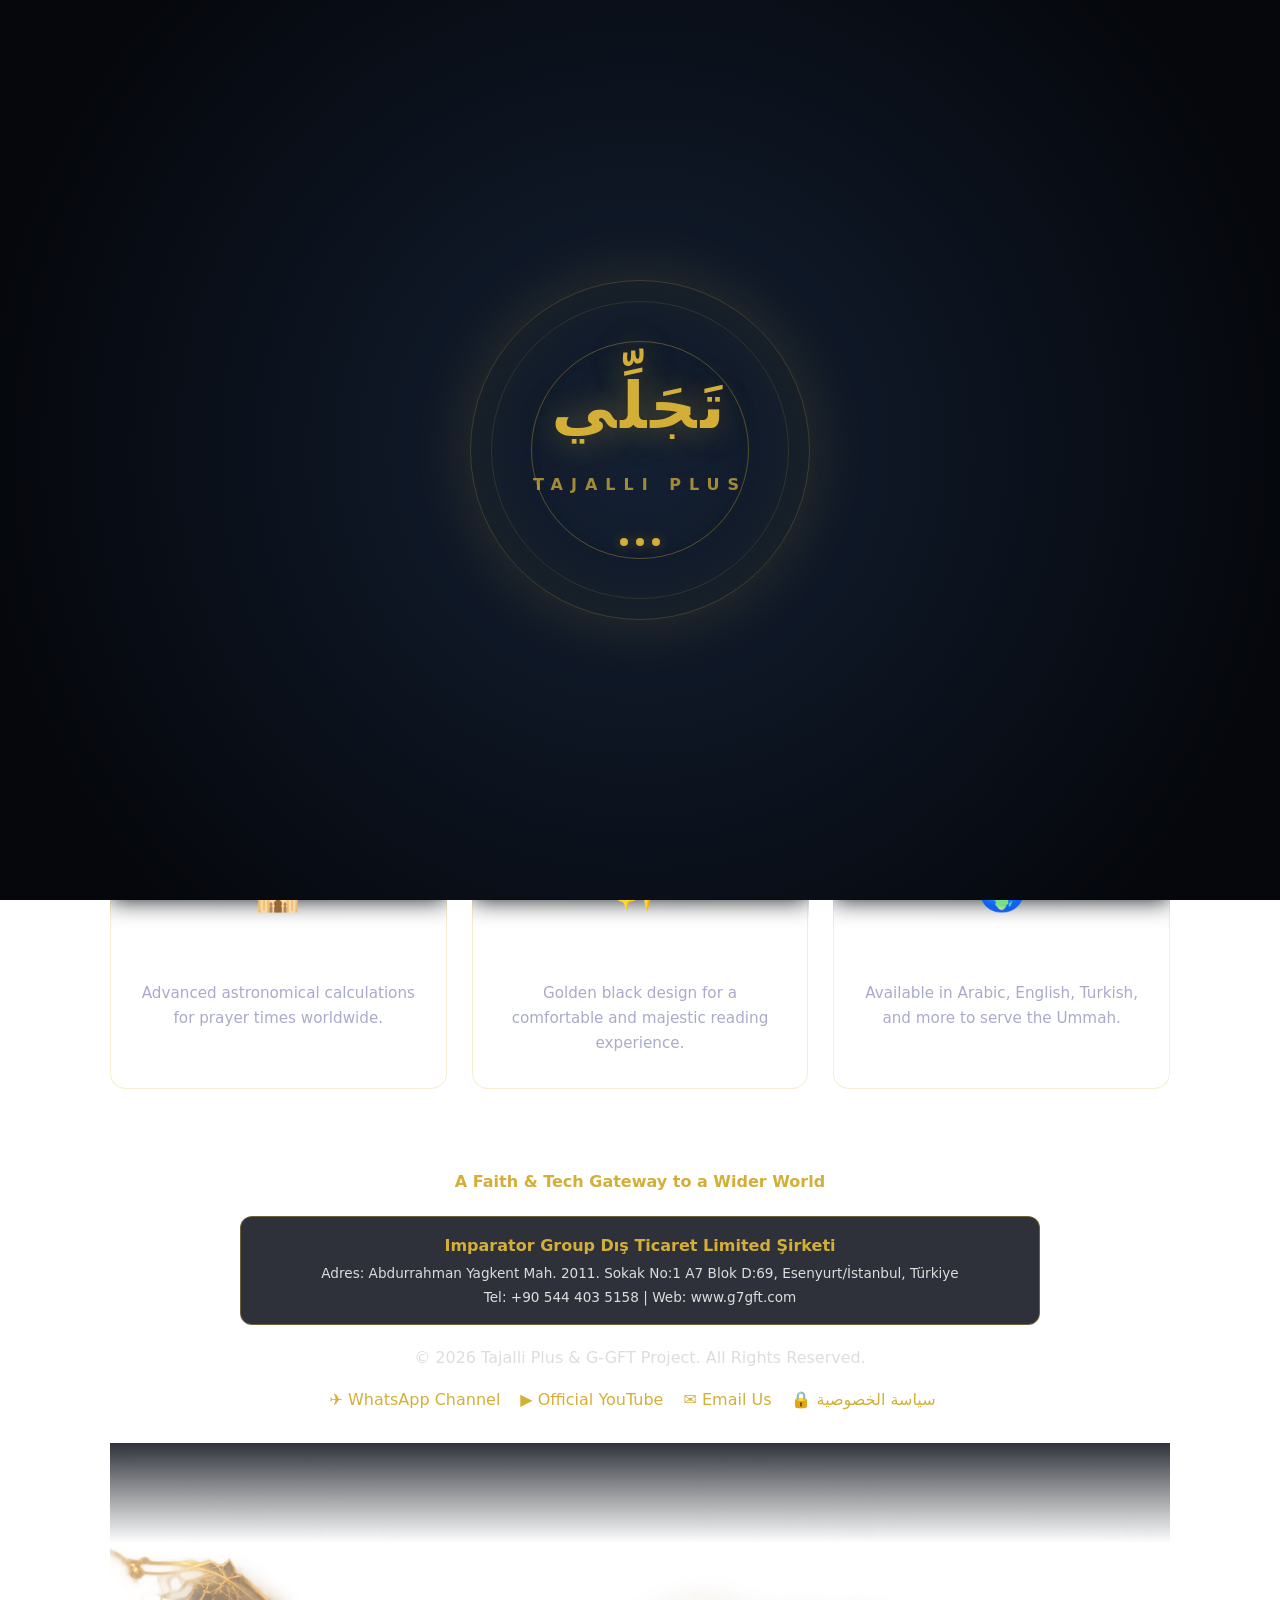
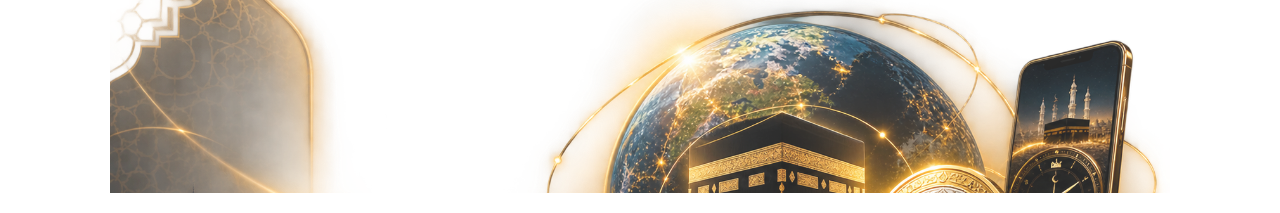
==== commit 03117c8d: "إصلاح النص النهائي للزر والمجتمع" ====
--- a/index.html
+++ b/index.html
@@ -68,7 +68,8 @@
                     <svg viewBox="0 0 512 512" width="24" height="24" style="vertical-align: middle; margin-left: 8px;">
                         <path fill="#000" d="M325.3 234.3L104.6 13l280.8 161.2-60.1 60.1zM47 0C34 6.8 25.3 19.2 25.3 35.3v441.3c0 16.1 8.7 28.5 21.7 35.3l256.6-256L47 0zm425.2 225.6l-58.9-34.1-65.7 64.5 65.7 64.5 60.1-34.1c18-14.3 18-46.5-1.2-60.8zM104.6 499l280.8-161.2-60.1-60.1L104.6 499z"/>
                     </svg>
-                    <span class="translatable" data-key="btn_play">تحميل التطبيق الآن</span>
+                    <!-- تم إزالة الـ translatable من هنا لفرض النص الجديد -->
+                    <span style="font-weight: bold; color: white;">تحميل التطبيق الآن</span>
                 </a>
                 <a href="/community/" class="btn-secondary translatable" data-key="btn_community">
                     انضم للمجتمع
@@ -76,7 +77,7 @@
             </div>
             <div id="noahBanner" class="noah-banner">
                 <span class="noah-icon">🚢</span>
-                <p class="translatable" data-key="noah_banner_text">
+                <p style="font-weight: bold; color: white;">
                     سيتم تنشيط المجتمع قريباً في الساعات القادمة. تابعونا.
                 </p>
             </div>
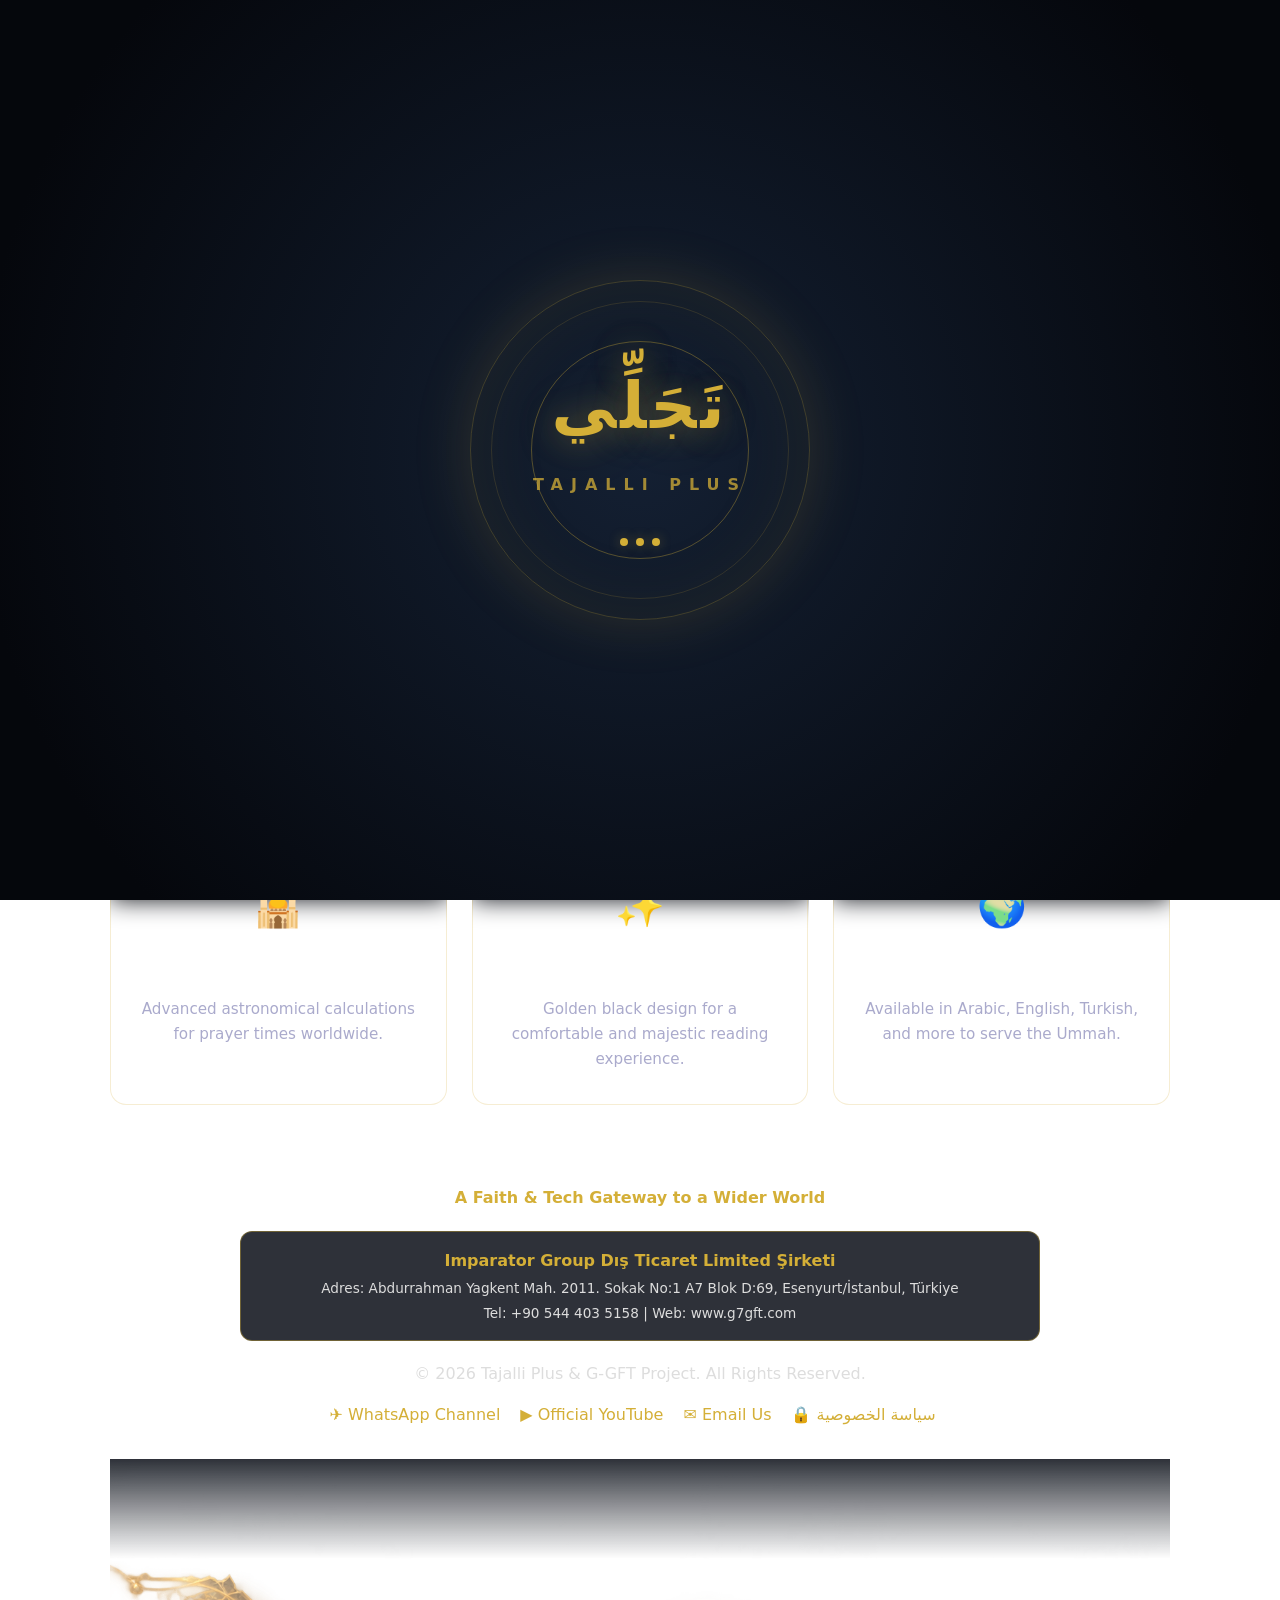
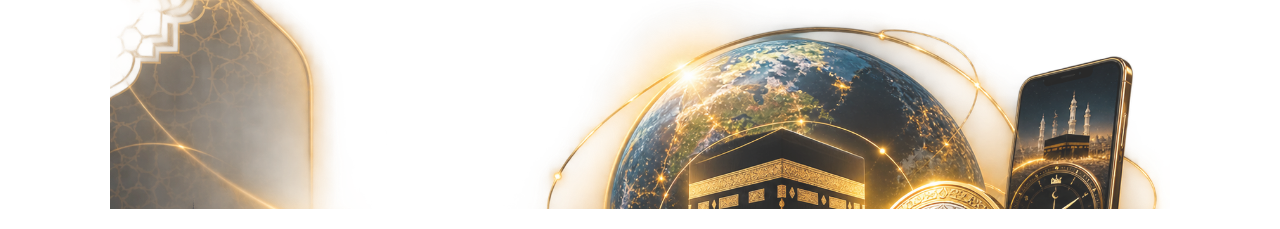
==== commit ec101fc9: "Refactor audio elements and update footer links Updated audio elements and improved footer links for" ====
--- a/index.html
+++ b/index.html
@@ -3,6 +3,8 @@
 <head>
     <meta charset="UTF-8">
     <meta name="viewport" content="width=device-width, initial-scale=1.0">
+    
+    <!-- سياسة الحماية -->
     <meta http-equiv="Content-Security-Policy" content="default-src 'self'; script-src 'self'; style-src 'self' 'unsafe-inline' https://fonts.googleapis.com; img-src 'self' data: https:; font-src 'self' https://fonts.gstatic.com; connect-src 'self';">
     <meta http-equiv="Referrer-Policy" content="strict-origin-when-cross-origin">
     <meta name="theme-color" content="#0a0e17">
@@ -10,13 +12,21 @@
     <link rel="icon" type="image/png" href="favicon.png">
     <title id="pageTitle">تجلي بلس | Tajalli Plus</title>
     <meta name="description" id="pageDesc" content="تطبيق تجلي بلس للساعة الإسلامية العالمية.">
+    
     <link rel="preconnect" href="https://fonts.googleapis.com">
     <link rel="preconnect" href="https://fonts.gstatic.com" crossorigin>
     <link href="https://fonts.googleapis.com/css2?family=Cairo:wght@400;600;800;900&display=swap" rel="stylesheet">
+    
     <link rel="stylesheet" href="style.css">
 </head>
 <body>
-    <audio id="welcomeSound" loop><source src="welcome-sound.mp3" type="audio/mpeg"></audio>
+
+    <!-- ملف الصوت الترحيبي (ذكر) -->
+    <audio id="welcomeSound" loop>
+        <source src="welcome-sound.mp3" type="audio/mpeg">
+    </audio>
+
+    <!-- شاشة البداية -->
     <div id="splashScreen" class="splash-screen" aria-hidden="true">
         <div class="splash-kaaba"></div>
         <div class="splash-logo">
@@ -25,17 +35,30 @@
         </div>
         <div class="splash-loader"><span></span><span></span><span></span></div>
     </div>
+
+    <!-- الخلفيات -->
     <canvas id="starfield"></canvas>
     <div class="bg-golden-glow"></div>
-    <div class="bg-clock-globe-wrapper"><div class="bg-clock-globe"></div></div>
+    
+    <!-- الكرة الأرضية المجسمة -->
+    <div class="bg-clock-globe-wrapper">
+        <div class="bg-clock-globe"></div>
+    </div>
+
     <main class="container">
+        
+        <!-- الهيدر -->
         <header class="site-header">
             <div class="logo-area">
                 <h1 class="brand-name gold-text translatable" data-key="hero_title">تَجَلِّي بَلس</h1>
                 <span class="tagline muted-text translatable" data-key="slogan">رؤية إسلامية عالمية</span>
             </div>
+            
             <div class="language-selector-wrapper" style="display: flex; gap: 10px; align-items: center;">
+                <!-- زر كتم الصوت -->
                 <button id="muteBtn" class="lang-btn-active" title="Mute/Unmute">🔊</button>
+                
+                <!-- زر الترجمة -->
                 <button id="langToggleBtn" class="lang-btn-active" aria-label="Select Language">
                     🌍 <span id="currentLangCode">AR</span> ▾
                 </button>
@@ -49,12 +72,15 @@
                     <a href="#" data-lang="hi">🇮🇳 हिन्दी</a>
                 </div>
             </div>
+
             <nav class="simple-nav">
                 <a href="#features" class="translatable" data-key="nav_features">المميزات</a>
                 <a href="#download" class="translatable" data-key="nav_download">التحميل</a>
                 <a href="#contact" class="translatable" data-key="nav_contact">تواصل معنا</a>
             </nav>
         </header>
+
+        <!-- القسم البطولي -->
         <section id="hero" class="hero-section">
             <h2 class="hero-title white-text">
                 <span class="translatable" data-key="hero_subtitle">النسخة المتكاملة من</span><br>
@@ -63,25 +89,32 @@
             <p class="hero-desc light-gray-text translatable" data-key="hero_desc">
                 بهوية ملكية ذهبية، وتجربة روحانية فريدة مستوحاة من عظمة الكعبة المشرفة.
             </p>
+            
+            <!-- أزرار التحميل -->
             <div class="cta-buttons">
-                <a href="https://play.google.com/store/apps/details?id=com.g7gft.tajalli" target="_blank" rel="noopener" class="btn-primary play-btn">
+                <a href="https://play.google.com/store/apps/details?id=com.g7gft.tajalli" 
+                   target="_blank" rel="noopener" class="btn-primary play-btn">
                     <svg viewBox="0 0 512 512" width="24" height="24" style="vertical-align: middle; margin-left: 8px;">
                         <path fill="#000" d="M325.3 234.3L104.6 13l280.8 161.2-60.1 60.1zM47 0C34 6.8 25.3 19.2 25.3 35.3v441.3c0 16.1 8.7 28.5 21.7 35.3l256.6-256L47 0zm425.2 225.6l-58.9-34.1-65.7 64.5 65.7 64.5 60.1-34.1c18-14.3 18-46.5-1.2-60.8zM104.6 499l280.8-161.2-60.1-60.1L104.6 499z"/>
                     </svg>
-                    <!-- تم إزالة الـ translatable من هنا لفرض النص الجديد -->
-                    <span style="font-weight: bold; color: white;">تحميل التطبيق الآن</span>
+                    <!-- النص القديم كان: تحميل النسخة التجريبية -->
+                    <span class="translatable" data-key="btn_play">تحميل التطبيق الآن</span>
                 </a>
                 <a href="/community/" class="btn-secondary translatable" data-key="btn_community">
                     انضم للمجتمع
                 </a>
             </div>
+
+            <!-- شريط سفينة نوح -->
             <div id="noahBanner" class="noah-banner">
                 <span class="noah-icon">🚢</span>
-                <p style="font-weight: bold; color: white;">
+                <p class="translatable" data-key="noah_banner_text">
                     سيتم تنشيط المجتمع قريباً في الساعات القادمة. تابعونا.
                 </p>
             </div>
         </section>
+
+        <!-- المميزات -->
         <section id="features" class="features-grid">
             <div class="feature-card glass-effect">
                 <div class="icon">🕌</div>
@@ -99,25 +132,45 @@
                 <p class="translatable" data-key="f3d">لخدمة الأمة.</p>
             </div>
         </section>
+
+        <!-- الفوتر المحدث -->
         <footer id="contact" class="site-footer">
+            <!-- حاوية النصوص -->
             <div class="footer-content-wrapper">
                 <p class="translatable" data-key="footer_slogan" style="color: var(--gold-main); font-weight: bold; margin-bottom: 20px;">بوابة إيمانية وتقنية لعالم أوسع</p>
+                
+                <!-- البيانات القانونية للشركة -->
                 <div class="legal-info">
                     <p><strong>Imparator Group Dış Ticaret Limited Şirketi</strong></p>
                     <p>Adres: Abdurrahman Yagkent Mah. 2011. Sokak No:1 A7 Blok D:69, Esenyurt/İstanbul, Türkiye</p>
                     <p>Tel: +90 544 403 5158 | Web: www.g7gft.com</p>
                 </div>
+
                 <p style="margin-top: 20px;">&copy; 2026 Tajalli Plus &amp; G-GFT Project. All Rights Reserved.</p>
+                
                 <div class="social-links" style="margin-top: 15px; display: flex; justify-content: center; gap: 20px; flex-wrap: wrap;">
-                    <a href="https://whatsapp.com/channel/0029Vaz7I1f4SpkEsAXuGG2p" target="_blank" rel="noopener" title="WhatsApp" style="color: var(--gold-main); text-decoration: none;">✈ <span class="translatable" data-key="footer_whatsapp_label">قناة واتساب</span></a>
-                    <a href="https://www.youtube.com/@G-GFT" target="_blank" rel="noopener" title="YouTube" style="color: var(--gold-main); text-decoration: none;">▶ <span class="translatable" data-key="footer_youtube_label">يوتيوب الرسمي</span></a>
-                    <a href="mailto:god.gifts.sky@gmail.com" title="Email" style="color: var(--gold-main); text-decoration: none;">✉ <span class="translatable" data-key="footer_email_label">راسلنا</span></a>
-                    <a href="privacy-policy/" style="color: var(--gold-main); text-decoration: none; margin-right: 15px;">🔒 <span class="translatable" data-key="footer_privacy">سياسة الخصوصية</span></a>
+                    <a href="https://whatsapp.com/channel/0029Vaz7I1f4SpkEsAXuGG2p" target="_blank" rel="noopener" title="WhatsApp" style="color: var(--gold-main); text-decoration: none;">
+                        ✈ <span class="translatable" data-key="footer_whatsapp_label">قناة واتساب</span>
+                    </a>
+                    <a href="https://www.youtube.com/@G-GFT" target="_blank" rel="noopener" title="YouTube" style="color: var(--gold-main); text-decoration: none;">
+                        ▶ <span class="translatable" data-key="footer_youtube_label">يوتيوب الرسمي</span>
+                    </a>
+                    <a href="mailto:god.gifts.sky@gmail.com" title="Email" style="color: var(--gold-main); text-decoration: none;">
+                        ✉ <span class="translatable" data-key="footer_email_label">راسلنا</span>
+                    </a>
+                    <a href="privacy-policy/" style="color: var(--gold-main); text-decoration: none; margin-right: 15px;">
+                        🔒 <span class="translatable" data-key="footer_privacy">سياسة الخصوصية</span>
+                    </a>
                 </div>
             </div>
+
+            <!-- كتلة صورة الفوتر المنفصلة -->
             <div class="footer-image-container"></div>
         </footer>
+
     </main>
+
+    <!-- السكربتات -->
     <script src="app.js"></script>
     <script src="stars.js"></script>
     <script src="script.js"></script>
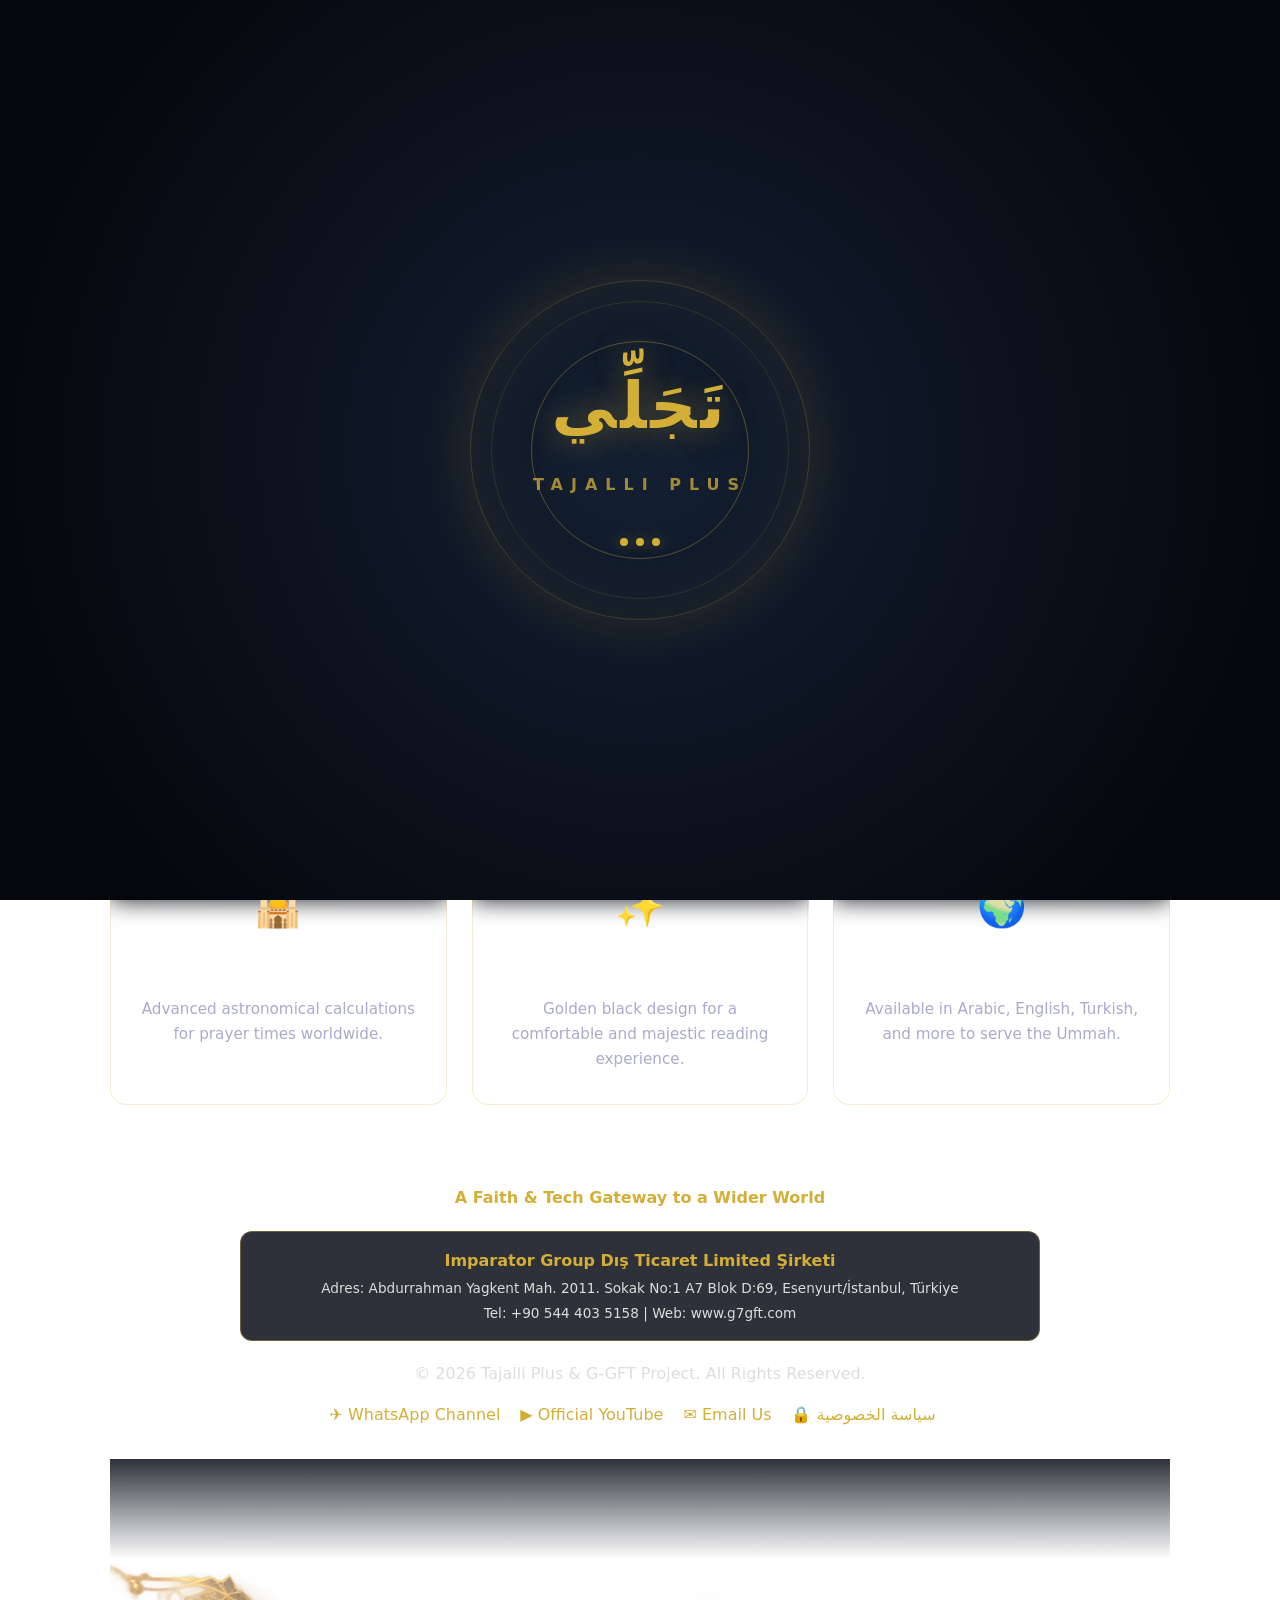
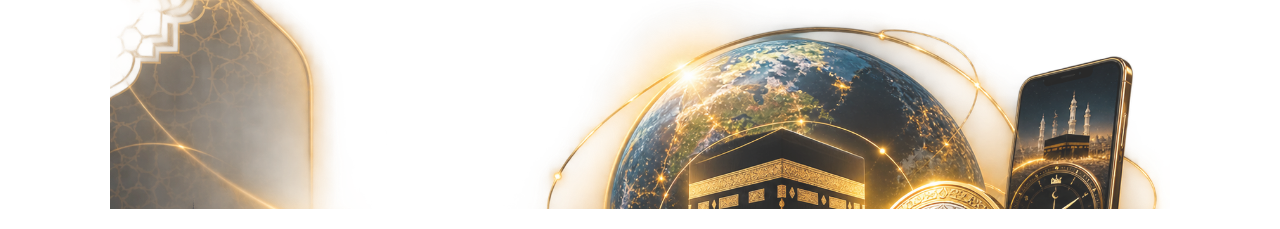
==== commit 5c1cfa19: "Refactor index.html by removing comments and simplifying audio Removed unnecessary comments and stre" ====
--- a/index.html
+++ b/index.html
@@ -3,8 +3,6 @@
 <head>
     <meta charset="UTF-8">
     <meta name="viewport" content="width=device-width, initial-scale=1.0">
-    
-    <!-- سياسة الحماية -->
     <meta http-equiv="Content-Security-Policy" content="default-src 'self'; script-src 'self'; style-src 'self' 'unsafe-inline' https://fonts.googleapis.com; img-src 'self' data: https:; font-src 'self' https://fonts.gstatic.com; connect-src 'self';">
     <meta http-equiv="Referrer-Policy" content="strict-origin-when-cross-origin">
     <meta name="theme-color" content="#0a0e17">
@@ -12,21 +10,13 @@
     <link rel="icon" type="image/png" href="favicon.png">
     <title id="pageTitle">تجلي بلس | Tajalli Plus</title>
     <meta name="description" id="pageDesc" content="تطبيق تجلي بلس للساعة الإسلامية العالمية.">
-    
     <link rel="preconnect" href="https://fonts.googleapis.com">
     <link rel="preconnect" href="https://fonts.gstatic.com" crossorigin>
     <link href="https://fonts.googleapis.com/css2?family=Cairo:wght@400;600;800;900&display=swap" rel="stylesheet">
-    
     <link rel="stylesheet" href="style.css">
 </head>
 <body>
-
-    <!-- ملف الصوت الترحيبي (ذكر) -->
-    <audio id="welcomeSound" loop>
-        <source src="welcome-sound.mp3" type="audio/mpeg">
-    </audio>
-
-    <!-- شاشة البداية -->
+    <audio id="welcomeSound" loop><source src="welcome-sound.mp3" type="audio/mpeg"></audio>
     <div id="splashScreen" class="splash-screen" aria-hidden="true">
         <div class="splash-kaaba"></div>
         <div class="splash-logo">
@@ -35,30 +25,17 @@
         </div>
         <div class="splash-loader"><span></span><span></span><span></span></div>
     </div>
-
-    <!-- الخلفيات -->
     <canvas id="starfield"></canvas>
     <div class="bg-golden-glow"></div>
-    
-    <!-- الكرة الأرضية المجسمة -->
-    <div class="bg-clock-globe-wrapper">
-        <div class="bg-clock-globe"></div>
-    </div>
-
+    <div class="bg-clock-globe-wrapper"><div class="bg-clock-globe"></div></div>
     <main class="container">
-        
-        <!-- الهيدر -->
         <header class="site-header">
             <div class="logo-area">
                 <h1 class="brand-name gold-text translatable" data-key="hero_title">تَجَلِّي بَلس</h1>
                 <span class="tagline muted-text translatable" data-key="slogan">رؤية إسلامية عالمية</span>
             </div>
-            
             <div class="language-selector-wrapper" style="display: flex; gap: 10px; align-items: center;">
-                <!-- زر كتم الصوت -->
                 <button id="muteBtn" class="lang-btn-active" title="Mute/Unmute">🔊</button>
-                
-                <!-- زر الترجمة -->
                 <button id="langToggleBtn" class="lang-btn-active" aria-label="Select Language">
                     🌍 <span id="currentLangCode">AR</span> ▾
                 </button>
@@ -72,15 +49,12 @@
                     <a href="#" data-lang="hi">🇮🇳 हिन्दी</a>
                 </div>
             </div>
-
             <nav class="simple-nav">
                 <a href="#features" class="translatable" data-key="nav_features">المميزات</a>
                 <a href="#download" class="translatable" data-key="nav_download">التحميل</a>
                 <a href="#contact" class="translatable" data-key="nav_contact">تواصل معنا</a>
             </nav>
         </header>
-
-        <!-- القسم البطولي -->
         <section id="hero" class="hero-section">
             <h2 class="hero-title white-text">
                 <span class="translatable" data-key="hero_subtitle">النسخة المتكاملة من</span><br>
@@ -89,32 +63,20 @@
             <p class="hero-desc light-gray-text translatable" data-key="hero_desc">
                 بهوية ملكية ذهبية، وتجربة روحانية فريدة مستوحاة من عظمة الكعبة المشرفة.
             </p>
-            
-            <!-- أزرار التحميل -->
             <div class="cta-buttons">
-                <a href="https://play.google.com/store/apps/details?id=com.g7gft.tajalli" 
-                   target="_blank" rel="noopener" class="btn-primary play-btn">
+                <a href="https://play.google.com/store/apps/details?id=com.g7gft.tajalli" target="_blank" rel="noopener" class="btn-primary play-btn">
                     <svg viewBox="0 0 512 512" width="24" height="24" style="vertical-align: middle; margin-left: 8px;">
                         <path fill="#000" d="M325.3 234.3L104.6 13l280.8 161.2-60.1 60.1zM47 0C34 6.8 25.3 19.2 25.3 35.3v441.3c0 16.1 8.7 28.5 21.7 35.3l256.6-256L47 0zm425.2 225.6l-58.9-34.1-65.7 64.5 65.7 64.5 60.1-34.1c18-14.3 18-46.5-1.2-60.8zM104.6 499l280.8-161.2-60.1-60.1L104.6 499z"/>
                     </svg>
-                    <!-- النص القديم كان: تحميل النسخة التجريبية -->
                     <span class="translatable" data-key="btn_play">تحميل التطبيق الآن</span>
                 </a>
-                <a href="/community/" class="btn-secondary translatable" data-key="btn_community">
-                    انضم للمجتمع
-                </a>
+                <a href="/community/" class="btn-secondary translatable" data-key="btn_community">انضم للمجتمع</a>
             </div>
-
-            <!-- شريط سفينة نوح -->
             <div id="noahBanner" class="noah-banner">
                 <span class="noah-icon">🚢</span>
-                <p class="translatable" data-key="noah_banner_text">
-                    سيتم تنشيط المجتمع قريباً في الساعات القادمة. تابعونا.
-                </p>
+                <p class="translatable" data-key="noah_banner_text">سيتم تنشيط المجتمع قريباً في الساعات القادمة. تابعونا.</p>
             </div>
         </section>
-
-        <!-- المميزات -->
         <section id="features" class="features-grid">
             <div class="feature-card glass-effect">
                 <div class="icon">🕌</div>
@@ -132,45 +94,25 @@
                 <p class="translatable" data-key="f3d">لخدمة الأمة.</p>
             </div>
         </section>
-
-        <!-- الفوتر المحدث -->
         <footer id="contact" class="site-footer">
-            <!-- حاوية النصوص -->
             <div class="footer-content-wrapper">
                 <p class="translatable" data-key="footer_slogan" style="color: var(--gold-main); font-weight: bold; margin-bottom: 20px;">بوابة إيمانية وتقنية لعالم أوسع</p>
-                
-                <!-- البيانات القانونية للشركة -->
                 <div class="legal-info">
                     <p><strong>Imparator Group Dış Ticaret Limited Şirketi</strong></p>
                     <p>Adres: Abdurrahman Yagkent Mah. 2011. Sokak No:1 A7 Blok D:69, Esenyurt/İstanbul, Türkiye</p>
                     <p>Tel: +90 544 403 5158 | Web: www.g7gft.com</p>
                 </div>
-
                 <p style="margin-top: 20px;">&copy; 2026 Tajalli Plus &amp; G-GFT Project. All Rights Reserved.</p>
-                
                 <div class="social-links" style="margin-top: 15px; display: flex; justify-content: center; gap: 20px; flex-wrap: wrap;">
-                    <a href="https://whatsapp.com/channel/0029Vaz7I1f4SpkEsAXuGG2p" target="_blank" rel="noopener" title="WhatsApp" style="color: var(--gold-main); text-decoration: none;">
-                        ✈ <span class="translatable" data-key="footer_whatsapp_label">قناة واتساب</span>
-                    </a>
-                    <a href="https://www.youtube.com/@G-GFT" target="_blank" rel="noopener" title="YouTube" style="color: var(--gold-main); text-decoration: none;">
-                        ▶ <span class="translatable" data-key="footer_youtube_label">يوتيوب الرسمي</span>
-                    </a>
-                    <a href="mailto:god.gifts.sky@gmail.com" title="Email" style="color: var(--gold-main); text-decoration: none;">
-                        ✉ <span class="translatable" data-key="footer_email_label">راسلنا</span>
-                    </a>
-                    <a href="privacy-policy/" style="color: var(--gold-main); text-decoration: none; margin-right: 15px;">
-                        🔒 <span class="translatable" data-key="footer_privacy">سياسة الخصوصية</span>
-                    </a>
+                    <a href="https://whatsapp.com/channel/0029Vaz7I1f4SpkEsAXuGG2p" target="_blank" rel="noopener" title="WhatsApp" style="color: var(--gold-main); text-decoration: none;">✈ <span class="translatable" data-key="footer_whatsapp_label">قناة واتساب</span></a>
+                    <a href="https://www.youtube.com/@G-GFT" target="_blank" rel="noopener" title="YouTube" style="color: var(--gold-main); text-decoration: none;">▶ <span class="translatable" data-key="footer_youtube_label">يوتيوب الرسمي</span></a>
+                    <a href="mailto:god.gifts.sky@gmail.com" title="Email" style="color: var(--gold-main); text-decoration: none;">✉ <span class="translatable" data-key="footer_email_label">راسلنا</span></a>
+                    <a href="privacy-policy/" style="color: var(--gold-main); text-decoration: none; margin-right: 15px;">🔒 <span class="translatable" data-key="footer_privacy">سياسة الخصوصية</span></a>
                 </div>
             </div>
-
-            <!-- كتلة صورة الفوتر المنفصلة -->
             <div class="footer-image-container"></div>
         </footer>
-
     </main>
-
-    <!-- السكربتات -->
     <script src="app.js"></script>
     <script src="stars.js"></script>
     <script src="script.js"></script>
